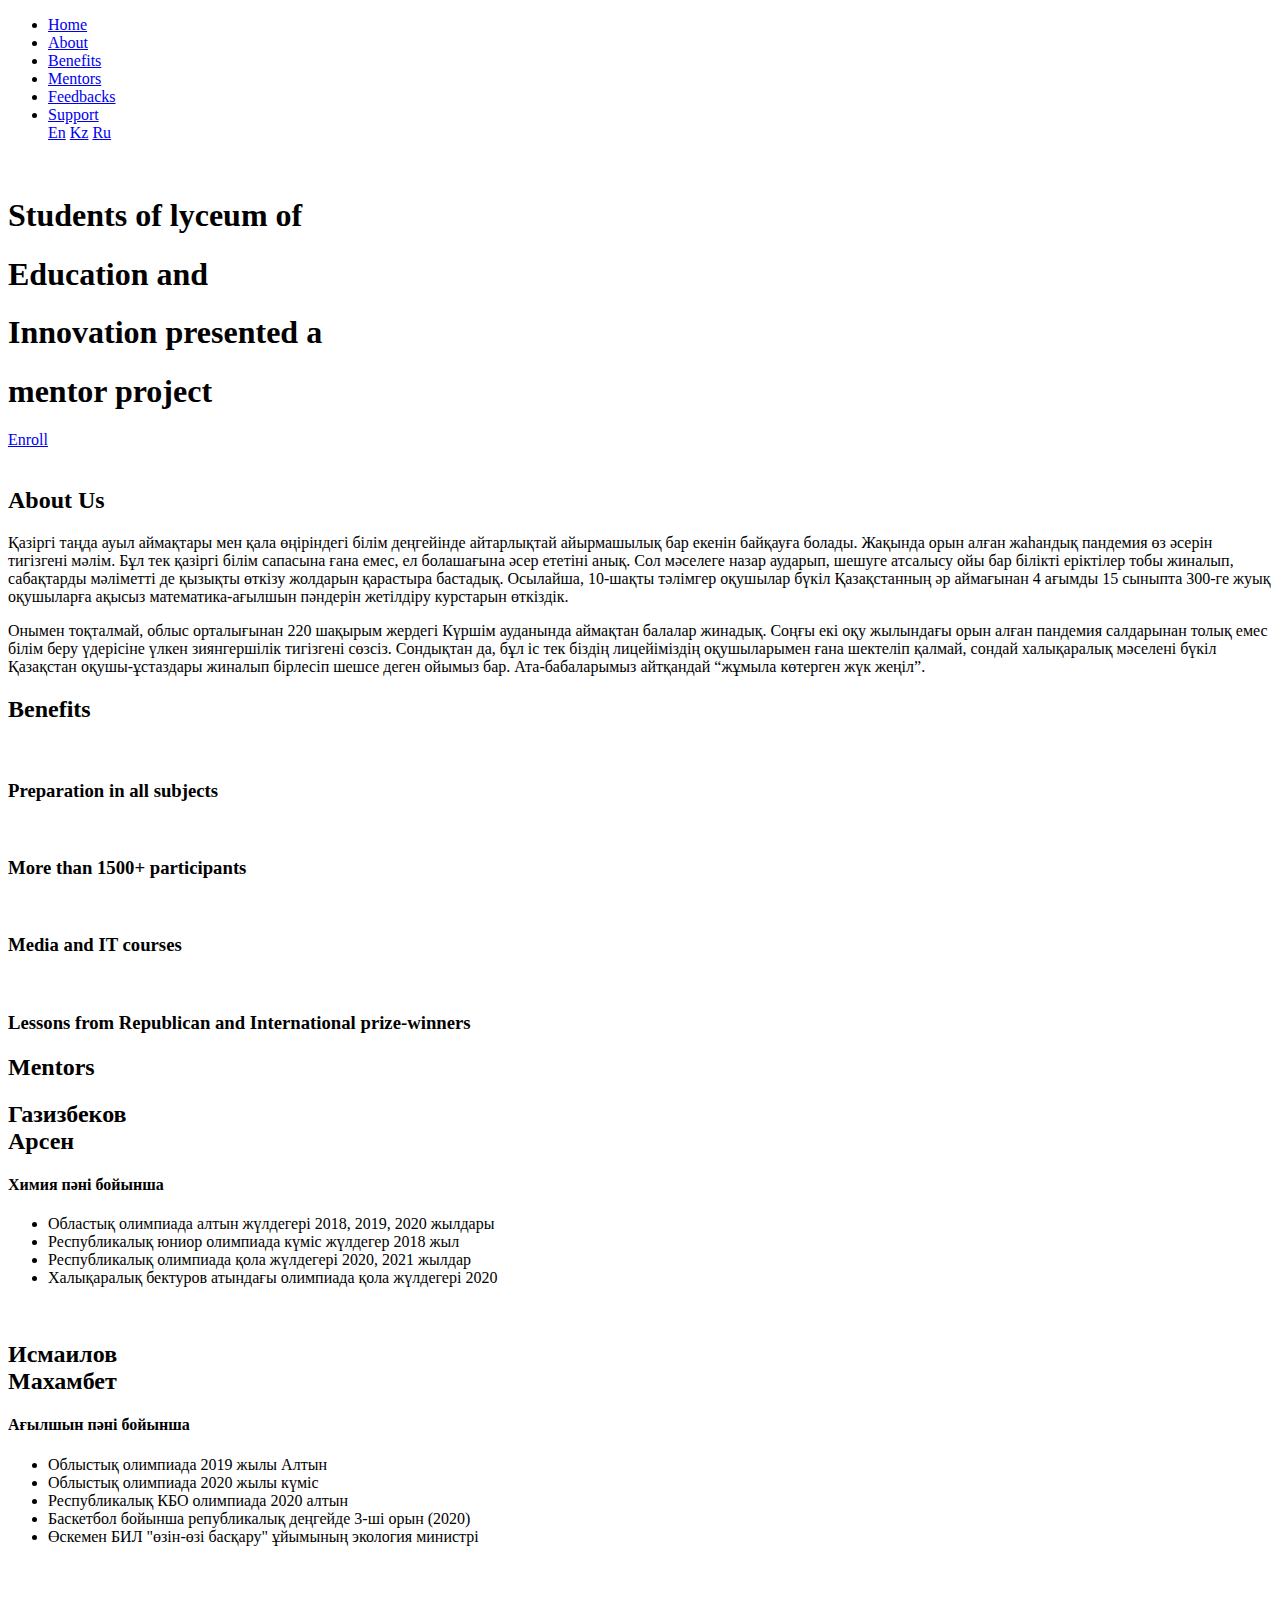
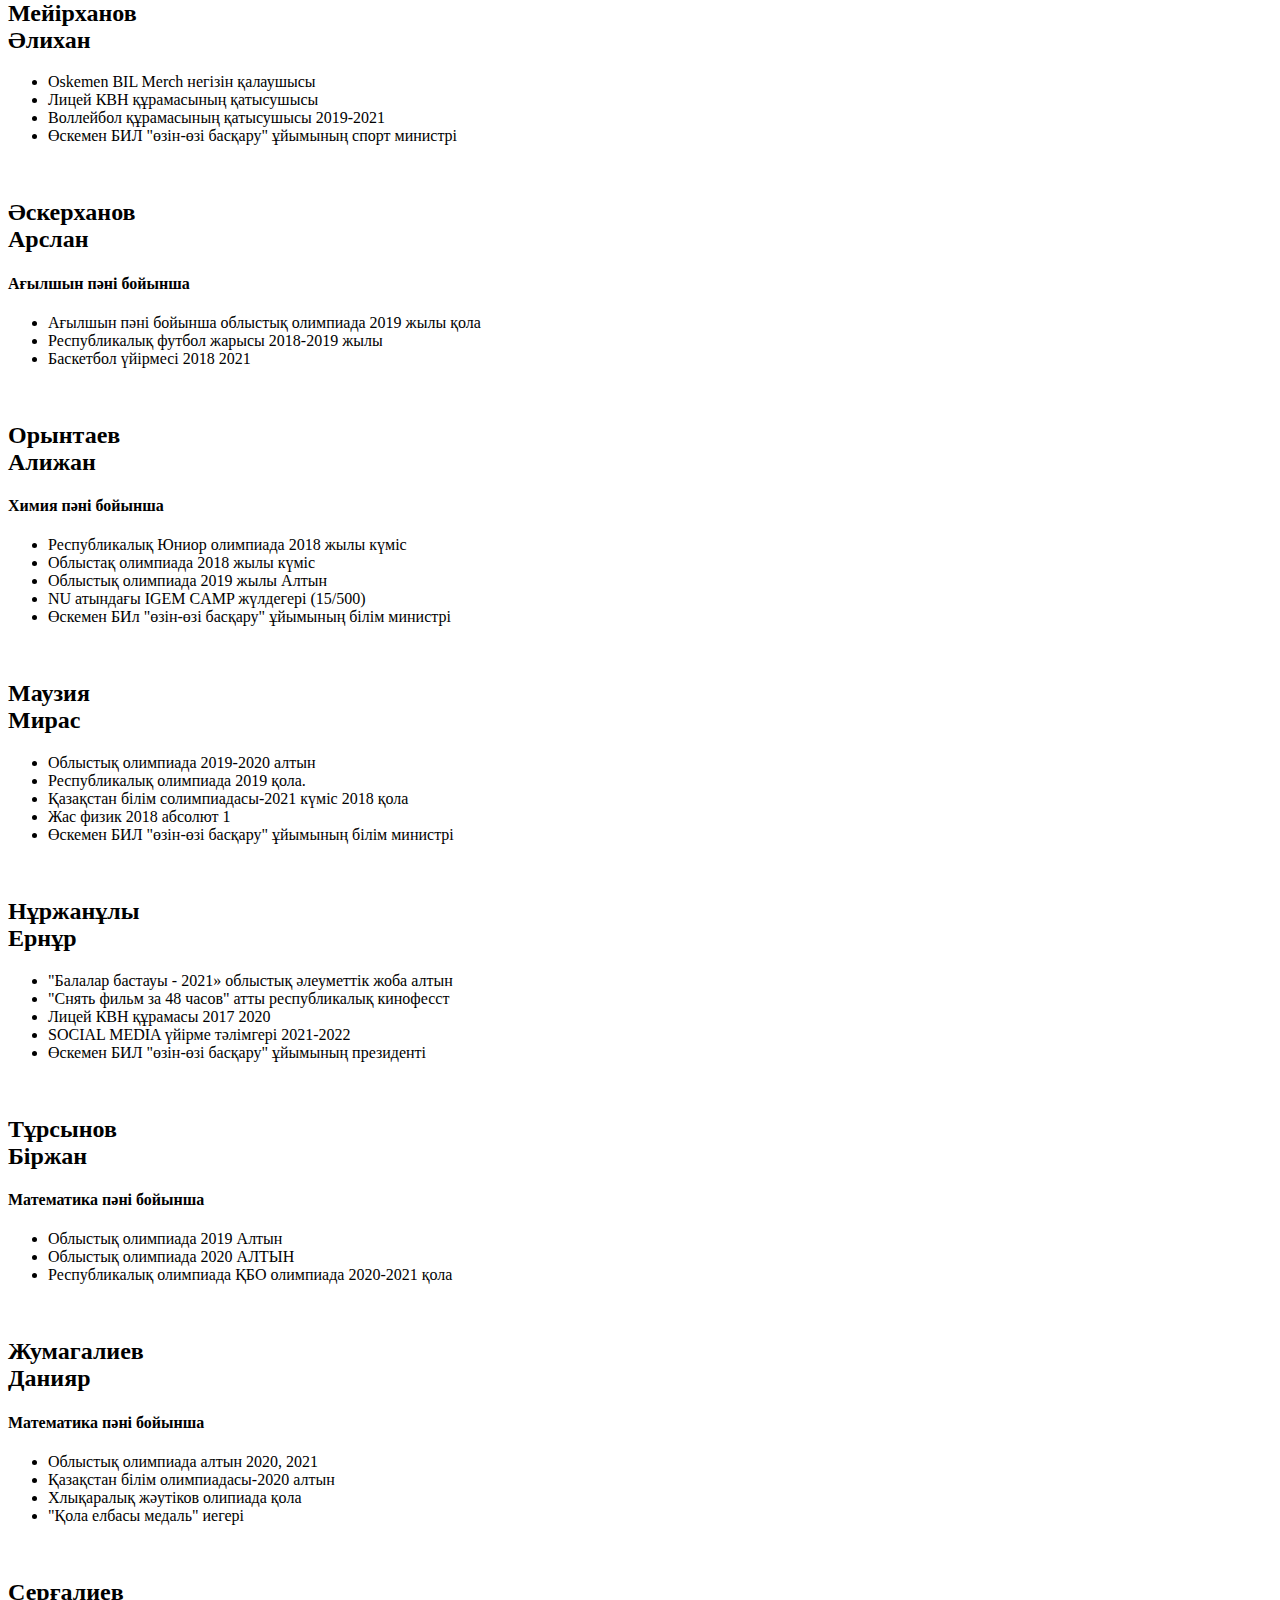
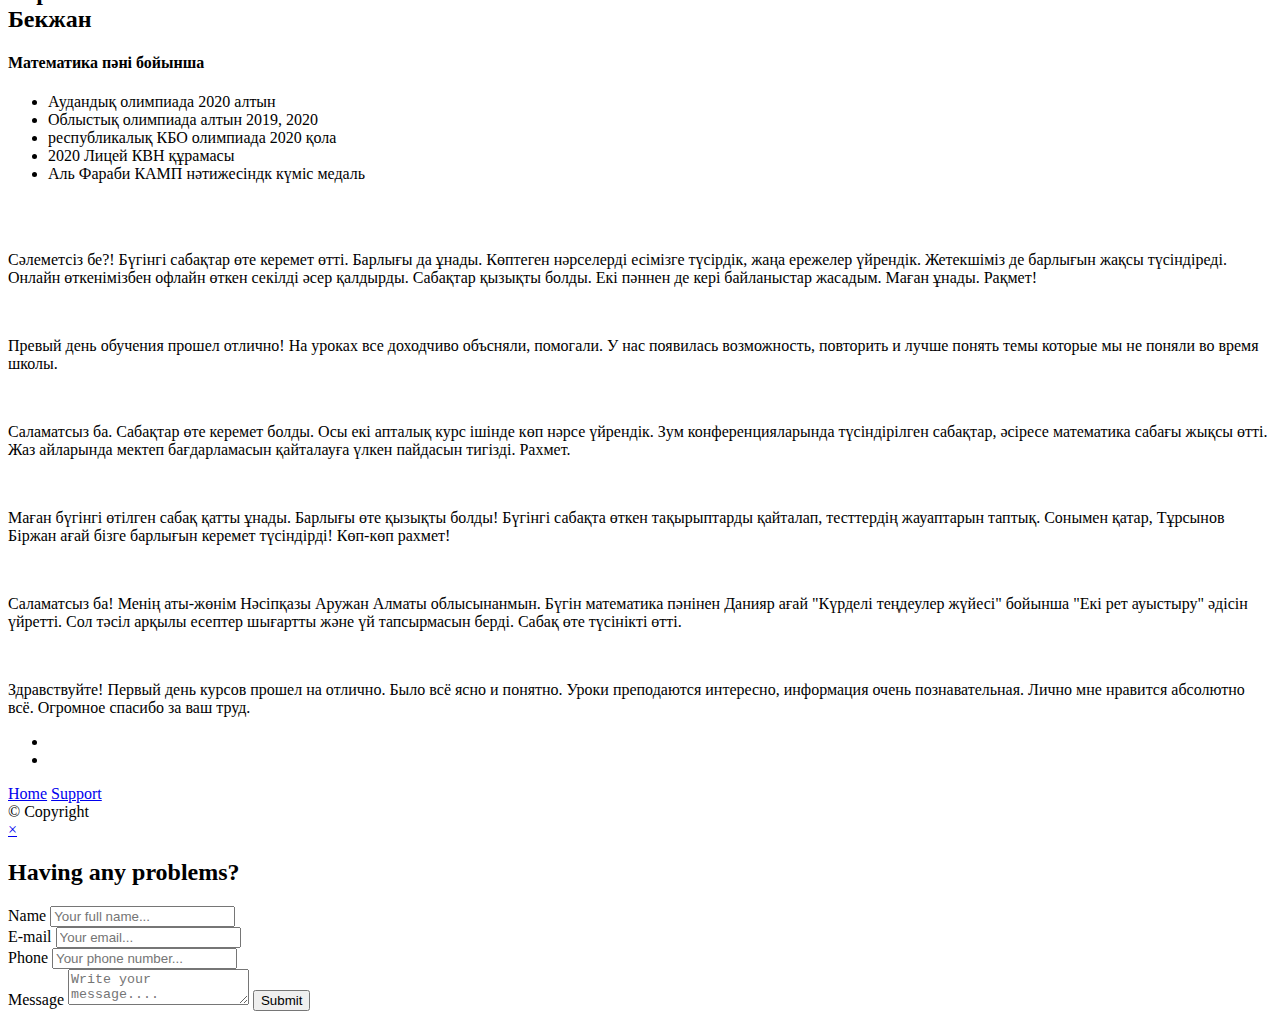
==== index.html @ 24227c0f "Add files via upload" ====
<!DOCTYPE html>
<html lang="en">

<head>
	<meta charset="UTF-8">
	<meta http-equiv="X-UA-Compatible" content="IE=edge">
	<meta name="viewport" content="width=device-width, initial-scale=1.0, maximum-scale=1.0, user-scalable=0">
	<title>Talimger</title>
	<link rel="shortcut icon" href="img/bil-logo 2 (1).png" type="image/x-icon">
	<link rel="stylesheet" type="text/css" href="slick/slick.css/">
	<link rel="stylesheet" type="text/css" href="slick/slick-theme.css/">
	<link rel="preconnect" href="https://fonts.googleapis.com">
	<link rel="preconnect" href="https://fonts.gstatic.com" crossorigin>
	<link href="https://fonts.googleapis.com/css2?family=Poppins:ital,wght@0,300;0,400;0,500;0,600;0,700;1,200&display=swap"
		rel="stylesheet">
	<link rel="stylesheet" href="https://cdn.jsdelivr.net/npm/@fortawesome/fontawesome-free@5.15.4/css/fontawesome.min.css">
	<link rel="stylesheet" href="css/style.css">
</head>
<body>
	<div id="page-preloader" class="preloader">
		<div class="loader"></div>
	</div>
	<div class="content-container">
		<div class="sidebar">
			<ul>
				<li class="list">
					<a href="index.html">
						<span class="icon">
							<ion-icon name="home-outline"></ion-icon>
						</span>
						<span class="title">Home</span>
					</a>
				</li>
				<li class="list">
					<a href="#about">
						<span class="icon">
							<ion-icon name="reader-outline"></ion-icon>
						</span>
						<span class="title">About</span>
					</a>
				</li>
				<li class="list">
					<a href="#benefits">
						<span class="icon">
							<ion-icon name="podium-outline"></ion-icon>
						</span>
						<span class="title">Benefits</span>
					</a>
				</li>
				<li class="list">
					<a href="indexTal.html" target="_blank">
						<span class="icon">
							<ion-icon name="people-outline"></ion-icon>
						</span>
						<span class="title">Mentors</span>
					</a>
				</li>
				<li class="list">
					<a href="#feedbacks">
						<span class="icon">
							<ion-icon name="chatbox-ellipses-outline"></ion-icon>
						</span>
						<span class="title">Feedbacks</span>
					</a>
				</li>
				<li class="list">
					<a href="#popup" class="btn" data-path="form-popup">
						<span class="icon">
							<ion-icon name="help-outline"></ion-icon>
						</span>
						<span class="title">Support</span>
					</a>
				</li>
				<div class="list list-btn">
					<a href="indexEn.html" class="lang-btn">En</a>
					<a href="indexKz.html" class="lang-btn">Kz</a>
					<a href="indexRu.html" class="lang-btn">Ru</a>
				</div>
			</ul>
			<div class="icon-one">
				<div class="hamburger hamburger-one"></div>
			</div>
		</div>

		<div class="content">
			<div class="container container-welcome" id="welcome">
				<div class="welcome__content">
					<div class="block1">
						<img src="img/bil-logo.png" alt="" class="nav_img">
					</div>
					<div class="block2 _anim-items _anim-no-hide">
						<h1 class="text1 _anim-show-u1">
							Students of lyceum of
						</h1>
						<h1 class="text1 _anim-show-u2">
							Education and
						</h1>
						<h1 class="text1 _anim-show-u3">
							Innovation presented a
						</h1>
						<h1 class="text1 _anim-show-u4">
							mentor project
						</h1>
						<a href="https://docs.google.com/forms/d/e/1FAIpQLSd6StzkLKll5HleVKyDHy2Eqh2lTZcLMnSnehnLVbeBSmzlvA/viewform"
							target="_blank" class="hero__btn">Enroll</a>
					</div>
					<div class="block3">
						<img src="img/man-is-working.jpg" alt="" class="manadnlaptop">
					</div>
				</div>
			</div>

			<section class="about" id="about">
				<h2 class="talimgers__title">About Us</h2>
				<div class="box">
					<div class="item-t l _anim-items _anim-show-r _anim-no-hide">
						<p class="">
							Қазіргі таңда ауыл аймақтары мен қала өңіріндегі білім деңгейінде айтарлықтай айырмашылық бар екенін
							байқауға
							болады.
							Жақында орын алған жаһандық пандемия өз әсерін тигізгені мәлім. Бұл тек қазіргі білім сапасына ғана
							емес, ел
							болашағына
							әсер ететіні анық.
							Сол мәселеге назар аударып, шешуге атсалысу ойы бар білікті еріктілер тобы жиналып, сабақтарды мәліметті
							де
							қызықты
							өткізу жолдарын қарастыра бастадық. Осылайша, 10-шақты тәлімгер оқушылар бүкіл Қазақстанның әр аймағынан
							4
							ағымды 15
							сыныпта 300-ге жуық оқушыларға ақысыз математика-ағылшын пәндерін жетілдіру курстарын өткіздік.
						</p>
					</div>

					<div class="item-t r _anim-items _anim-show-l _anim-no-hide">
						<p class="">
							Онымен тоқталмай, облыс орталығынан 220 шақырым жердегі Күршім ауданында аймақтан балалар жинадық.
							Соңғы екі оқу жылындағы орын алған пандемия салдарынан толық емес білім беру үдерісіне үлкен
							зиянгершілік
							тигізгені
							сөзсіз. Сондықтан да, бұл іс тек біздің лицейіміздің оқушыларымен ғана шектеліп қалмай, сондай
							халықаралық
							мәселені
							бүкіл Қазақстан оқушы-ұстаздары жиналып бірлесіп шешсе деген ойымыз бар. Ата-бабаларымыз айтқандай
							“жұмыла
							көтерген
							жүк
							жеңіл”.
						</p>
					</div>
				</div>
			</section>

			<section class="benefits" id="benefits">
				<h2 class="ben__title">Benefits</h2>
				<div class="container container-benefits">

					<div class="benefits__items">
						<div class="benefits__item e _anim-items _anim-no-hide">
							<img src="img/bookcolorless.png" alt="" class="item__img _anim-show-rb">
							<h3 class="item__text _anim-show-rb">
								Preparation in all subjects
							</h3>
						</div>
			
						<div class="benefits__item e _anim-items _anim-no-hide">
							<img src="img/mancolorless.png" alt="" class="item__img _anim-show-rb">
							<h3 class="item__text _anim-show-rb">
								More than 1500+ participants
							</h3>
						</div>
			
						<div class="benefits__item _anim-items _anim-no-hide">
							<img src="img/worldwidecolorless.png" alt="" class="item__img _anim-show-rb">
							<h3 class="item__text _anim-show-rb">
								Media and IT courses
							</h3>
						</div>
			
						<div class="benefits__item lch _anim-items _anim-no-hide">
							<img src="img/medalcolorless.png" alt="" class="item__img _anim-show-rb">
							<h3 class="item__text _anim-show-rb">
								Lessons from Republican and International prize-winners
							</h3>
						</div>
					</div>
				</div>
			</section>

			<div class="container container-talimgers" id="talimger">
				<h2 class="talimgers__title">Mentors</h2>
				<div class="talimgers">
					<div class="talimger talimger-left _anim-items _anim-show-l _anim-no-hide">
				
						<div class="talimger__text">
							<h2 class="talimger__title">
								Газизбеков<br>Арсен
							</h2>
							<h4 class="talimger__subtitle">
								<span>Химия</span> пәні бойынша
							</h4>
							<ul class="list">
								<li class="list__item">
				
									<div class="circles">
										<div class="circle"></div>
									</div>
				
									<div class="list__item__text">
										<span>Областық</span> олимпиада <span>алтын</span> жүлдегері 2018, 2019, 2020 жылдары
									</div>
								</li>
								<li class="list__item">
									<div class="circles">
										<div class="circle"></div>
									</div>
									<div class="list__item__text">
										<span>Республикалық</span> юниор олимпиада <span>күміс</span> жүлдегер 2018 жыл
									</div>
								</li>
								<li class="list__item">
									<div class="circles">
										<div class="circle"></div>
									</div>
									<div class="list__item__text">
										<span>Республикалық</span> олимпиада <span>қола</span> жүлдегері 2020, 2021 жылдар
									</div>
								</li>
								<li class="list__item">
									<div class="circles">
										<div class="circle"></div>
									</div>
									<div class="list__item__text">
										<span>Халықаралық</span> бектуров атындағы олимпиада <span>қола</span> жүлдегері 2020
									</div>
								</li>
							</ul>
						</div>
				
						<div class="picture">
							<img src="" alt="" class="img">
						</div>
					</div>
				
					<div class="talimger talimger-right _anim-items _anim-show-r _anim-no-hide">
				
						<div class="talimger__text">
							<div class="talimger__line__left"></div>
							<h2 class="talimger__title">
								Исмаилов<br>Махамбет
							</h2>
							<h4 class="talimger__subtitle">
								<span>Ағылшын</span> пәні бойынша
							</h4>
							<ul class="list">
								<li class="list__item">
				
									<div class="circles">
										<div class="circle"></div>
									</div>
				
									<div class="list__item__text">
										Облыстық олимпиада
										2019 жылы Алтын
									</div>
								</li>
								<li class="list__item">
									<div class="circles">
										<div class="circle"></div>
									</div>
									<div class="list__item__text">
										Облыстық олимпиада
										2020 жылы күміс
									</div>
								</li>
								<li class="list__item">
									<div class="circles">
										<div class="circle"></div>
									</div>
									<div class="list__item__text">
										Республикалық КБО олимпиада 2020 алтын
									</div>
								</li>
								<li class="list__item">
									<div class="circles">
										<div class="circle"></div>
									</div>
									<div class="list__item__text">
										Баскетбол бойынша републикалық деңгейде
										3-ші орын (2020)
									</div>
								</li>
								<li class="list__item">
									<div class="circles">
										<div class="circle"></div>
									</div>
									<div class="list__item__text">
										Өскемен БИЛ "өзін-өзі басқару" ұйымының экология министрі
									</div>
								</li>
							</ul>
						</div>
				
						<div class="picture">
							<img src="" alt="" class="img">
						</div>
					</div>
				
					<div class="talimger talimger-left _anim-items _anim-show-l _anim-no-hide">
				
						<div class="talimger__text">
							<div class="talimger__line__left"></div>
							<h2 class="talimger__title">
								Мейірханов<br>Әлихан
							</h2>
							<ul class="list">
								<li class="list__item">
				
									<div class="circles">
										<div class="circle"></div>
									</div>
				
									<div class="list__item__text">
										Oskemen BIL Merch негізін
										қалаушысы
									</div>
								</li>
								<li class="list__item">
									<div class="circles">
										<div class="circle"></div>
									</div>
									<div class="list__item__text">
										Лицей КВН құрамасының
										қатысушысы
									</div>
								</li>
								<li class="list__item">
									<div class="circles">
										<div class="circle"></div>
									</div>
									<div class="list__item__text">
										Воллейбол
										құрамасының қатысушысы 2019-2021
									</div>
								</li>
								<li class="list__item">
									<div class="circles">
										<div class="circle"></div>
									</div>
									<div class="list__item__text">
										Өскемен БИЛ "өзін-өзі басқару" ұйымының
										спорт министрі
									</div>
								</li>
							</ul>
						</div>
				
						<div class="picture">
							<img src="" alt="" class="img">
						</div>
					</div>
				
					<div class="talimger talimger-right _anim-items _anim-show-r _anim-no-hide">
				
						<div class="talimger__text">
							<div class="talimger__line__left"></div>
							<h2 class="talimger__title">
								Әскерханов<br>Арслан
							</h2>
							<h4 class="talimger__subtitle">
								<span>Ағылшын</span> пәні бойынша
							</h4>
							<ul class="list">
								<li class="list__item">
				
									<div class="circles">
										<div class="circle"></div>
									</div>
				
									<div class="list__item__text">
										Ағылшын пәні бойынша облыстық олимпиада
										2019 жылы қола
									</div>
								</li>
								<li class="list__item">
									<div class="circles">
										<div class="circle"></div>
									</div>
									<div class="list__item__text">
										Республикалық футбол жарысы 2018-2019 жылы
									</div>
								</li>
								<li class="list__item">
									<div class="circles">
										<div class="circle"></div>
									</div>
									<div class="list__item__text">
										Баскетбол үйірмесі 2018
										2021
									</div>
								</li>
							</ul>
						</div>
				
						<div class="picture">
							<img src="" alt="" class="img">
						</div>
					</div>
				
					<div class="talimger talimger-left _anim-items _anim-show-l _anim-no-hide">
				
						<div class="talimger__text">
							<div class="talimger__line__left"></div>
							<h2 class="talimger__title">
								Орынтаев<br>Алижан
							</h2>
							<h4 class="talimger__subtitle">
								<span>Химия</span> пәні бойынша
							</h4>
							<ul class="list">
								<li class="list__item">
				
									<div class="circles">
										<div class="circle"></div>
									</div>
				
									<div class="list__item__text">
										Республикалық Юниор олимпиада 2018 жылы
										күміс
									</div>
								</li>
								<li class="list__item">
									<div class="circles">
										<div class="circle"></div>
									</div>
									<div class="list__item__text">
										Облыстақ олимпиада
										2018 жылы күміс
									</div>
								</li>
								<li class="list__item">
									<div class="circles">
										<div class="circle"></div>
									</div>
									<div class="list__item__text">
										Облыстық олимпиада
										2019 жылы Алтын
									</div>
								</li>
								<li class="list__item">
									<div class="circles">
										<div class="circle"></div>
									</div>
									<div class="list__item__text">
										NU атындағы IGEM CAMP
										жүлдегері (15/500)
									</div>
								</li>
								<li class="list__item">
									<div class="circles">
										<div class="circle"></div>
									</div>
									<div class="list__item__text">
										Өскемен БИл "өзін-өзі басқару" ұйымының білім
										министрі
									</div>
								</li>
							</ul>
						</div>
				
						<div class="picture">
							<img src="" alt="" class="img">
						</div>
					</div>
				
					<div class="talimger talimger-right _anim-items _anim-show-r _anim-no-hide">
				
						<div class="talimger__text">
							<div class="talimger__line__left"></div>
							<h2 class="talimger__title">
								Маузия<br>Мирас
							</h2>
							<ul class="list">
								<li class="list__item">
				
									<div class="circles">
										<div class="circle"></div>
									</div>
				
									<div class="list__item__text">
										Облыстық олимпиада 2019-2020 алтын
									</div>
								</li>
								<li class="list__item">
									<div class="circles">
										<div class="circle"></div>
									</div>
									<div class="list__item__text">
										Республикалық олимпиада 2019 қола.
									</div>
								</li>
								<li class="list__item">
									<div class="circles">
										<div class="circle"></div>
									</div>
									<div class="list__item__text">
										Қазақстан білім солимпиадасы-2021 күмic
										2018 қола
									</div>
								</li>
								<li class="list__item">
									<div class="circles">
										<div class="circle"></div>
									</div>
									<div class="list__item__text">
										Жас физик 2018 абсолют 1
									</div>
								</li>
								<li class="list__item">
									<div class="circles">
										<div class="circle"></div>
									</div>
									<div class="list__item__text">
										Өскемен БИЛ "өзін-өзі басқару" ұйымының білім
										министрі
									</div>
								</li>
							</ul>
						</div>
				
						<div class="picture">
							<img src="" alt="" class="img">
						</div>
					</div>

					<div class="talimger talimger-left _anim-items _anim-show-l _anim-no-hide">
					
						<div class="talimger__text">
							<div class="talimger__line__left"></div>
							<h2 class="talimger__title">
								Нұржанұлы<br>Ернұр
							</h2>
							<ul class="list">
								<li class="list__item">
					
									<div class="circles">
										<div class="circle"></div>
									</div>
					
									<div class="list__item__text">
										"Балалар бастауы - 2021» облыстық әлеуметтік
										жоба алтын
									</div>
								</li>
								<li class="list__item">
									<div class="circles">
										<div class="circle"></div>
									</div>
									<div class="list__item__text">
										"Снять фильм за 48 часов" атты республикалық
										кинофесст
									</div>
								</li>
								<li class="list__item">
									<div class="circles">
										<div class="circle"></div>
									</div>
									<div class="list__item__text">
										Лицей КВН құрамасы 2017
										2020
									</div>
								</li>
								<li class="list__item">
									<div class="circles">
										<div class="circle"></div>
									</div>
									<div class="list__item__text">
										SOCIAL MEDIA үйірме тәлімгері 2021-2022
									</div>
								</li>
								<li class="list__item">
									<div class="circles">
										<div class="circle"></div>
									</div>
									<div class="list__item__text">
										Өскемен БИЛ "өзін-өзі басқару" ұйымының
										президенті
									</div>
								</li>
							</ul>
						</div>
					
						<div class="picture">
							<img src="" alt="" class="img">
						</div>
					</div>

					<div class="talimger talimger-right _anim-items _anim-show-r _anim-no-hide">
					
						<div class="talimger__text">
							<div class="talimger__line__left"></div>
							<h2 class="talimger__title">
								Тұрсынов<br>Біржан
							</h2>
							<h4 class="talimger__subtitle">
								<span>Математика</span> пәні бойынша
							</h4>
							<ul class="list">
								<li class="list__item">
					
									<div class="circles">
										<div class="circle"></div>
									</div>
					
									<div class="list__item__text">
										Облыстық олимпиада
										2019 Алтын
									</div>
								</li>
								<li class="list__item">
									<div class="circles">
										<div class="circle"></div>
									</div>
									<div class="list__item__text">
										Облыстық олимпиада
										2020 АЛТЫН
									</div>
								</li>
								<li class="list__item">
									<div class="circles">
										<div class="circle"></div>
									</div>
									<div class="list__item__text">
										Республикалық олимпиада ҚБО олимпиада 2020-2021
										қола
									</div>
								</li>
							</ul>
						</div>
					
						<div class="picture">
							<img src="" alt="" class="img">
						</div>
					</div>

					<div class="talimger talimger-left _anim-items _anim-show-l _anim-no-hide">
					
						<div class="talimger__text">
							<div class="talimger__line__left"></div>
							<h2 class="talimger__title">
								Жумагалиев<br>Данияр
							</h2>
							<h4 class="talimger__subtitle">
								<span>Математика</span> пәні бойынша
							</h4>
							<ul class="list">
								<li class="list__item">
					
									<div class="circles">
										<div class="circle"></div>
									</div>
					
									<div class="list__item__text">
										Облыстық олимпиада
										алтын 2020, 2021
									</div>
								</li>
								<li class="list__item">
									<div class="circles">
										<div class="circle"></div>
									</div>
									<div class="list__item__text">
										Қазақстан білім олимпиадасы-2020 алтын
									</div>
								</li>
								<li class="list__item">
									<div class="circles">
										<div class="circle"></div>
									</div>
									<div class="list__item__text">
										Хлықаралық жәутіков
										олипиада қола
									</div>
								</li>
								<li class="list__item">
									<div class="circles">
										<div class="circle"></div>
									</div>
									<div class="list__item__text">
										"Қола елбасы медаль"
										иегері
									</div>
								</li>
							</ul>
						</div>
					
						<div class="picture">
							<img src="" alt="" class="img">
						</div>
					</div>

					<div class="talimger talimger-right _anim-items _anim-show-r _anim-no-hide">
					
						<div class="talimger__text">
							<div class="talimger__line__left"></div>
							<h2 class="talimger__title">
								Серғалиев<br>Бекжан
							</h2>
							<h4 class="talimger__subtitle">
								<span>Математика</span> пәні бойынша
							</h4>
							<ul class="list">
								<li class="list__item">
					
									<div class="circles">
										<div class="circle"></div>
									</div>
					
									<div class="list__item__text">
										Аудандық олимпиада 2020
										алтын
									</div>
								</li>
								<li class="list__item">
									<div class="circles">
										<div class="circle"></div>
									</div>
									<div class="list__item__text">
										Облыстық олимпиада
										алтын 2019, 2020
									</div>
								</li>
								<li class="list__item">
									<div class="circles">
										<div class="circle"></div>
									</div>
									<div class="list__item__text">
										республикалық КБО олимпиада 2020 қола
									</div>
								</li>
								<li class="list__item">
									<div class="circles">
										<div class="circle"></div>
									</div>
									<div class="list__item__text">
										2020 Лицей КВН құрамасы
									</div>
								</li>
								<li class="list__item">
									<div class="circles">
										<div class="circle"></div>
									</div>
									<div class="list__item__text">
										Аль Фараби КАМП нәтижесіндк күміс медаль
									</div>
								</li>
							</ul>
						</div>
					
						<div class="picture">
							<img src="" alt="" class="img">
						</div>
					</div>
				</div>
			</div>

			<div class="slider single-item" id="feedbacks">
				<div>
					<div class="quote">
						<img src="img/quote 1.svg" alt="" class="quote__img">
					</div>
					<p class="item__text-f">
						Сәлеметсіз бе?! Бүгінгі сабақтар өте керемет өтті. Барлығы да ұнады. Көптеген нәрселерді
						есімізге
						түсірдік, жаңа
						ережелер үйрендік. Жетекшіміз де барлығын жақсы түсіндіреді. Онлайн өткенімізбен офлайн өткен
						секілді
						әсер қалдырды.
						Сабақтар қызықты болды. Екі пәннен де кері байланыстар жасадым. Маған ұнады. Рақмет!
					</p>
				</div>
				<div>
					<div class="quote">
						<img src="img/quote 1.svg" alt="" class="quote__img">
					</div>
					<p class="item__text-f">
						Превый день обучения прошел отлично! На уроках все доходчиво объсняли, помогали.
						У нас появилась возможность, повторить и лучше понять
						темы которые мы не поняли во время школы.
					</p>
				</div>
				<div>
					<div class="quote">
						<img src="img/quote 1.svg" alt="" class="quote__img">
					</div>
					<p class="item__text-f">
						Саламатсыз ба. Сабақтар өте керемет болды. Осы екі апталық курс ішінде көп нәрсе үйрендік. Зум конференцияларында
						түсіндірілген сабақтар, әсіресе математика сабағы жықсы өтті. Жаз айларында мектеп бағдарламасын қайталауға үлкен
						пайдасын тигізді. Рахмет.
					</p>
				</div>
				<div>
					<div class="quote">
						<img src="img/quote 1.svg" alt="" class="quote__img">
					</div>
					<p class="item__text-f">
						Маған бүгінгі өтілген сабақ қатты ұнады. Барлығы өте қызықты болды! Бүгінгі сабақта өткен тақырыптарды
						қайталап, тесттердің жауаптарын таптық. Сонымен қатар, Тұрсынов Біржан ағай бізге барлығын керемет
						түсіндірді! Көп-көп рахмет!
					</p>
				</div>
				<div>
					<div class="quote">
						<img src="img/quote 1.svg" alt="" class="quote__img">
					</div>
					<p class="item__text-f">
						Саламатсыз ба! Менің аты-жөнім Нәсіпқазы Аружан Алматы облысынанмын. Бүгін математика пәнінен Данияр ағай "Күрделі
						теңдеулер жүйесі" бойынша "Екі рет ауыстыру" әдісін үйретті. Сол тәсіл арқылы есептер шығартты және үй тапсырмасын
						берді. Сабақ өте түсінікті өтті.
					</p>
				</div>
				<div>
					<div class="quote">
						<img src="img/quote 1.svg" alt="" class="quote__img">
					</div>
					<p class="item__text-f">
						Здравствуйте! Первый день курсов прошел на отлично. Было всё ясно и понятно. Уроки преподаются интересно, информация
						очень познавательная. Лично мне нравится абсолютно всё. Огромное спасибо за ваш труд.
					</p>
				</div>
			</div>

			<footer class="footer">
				<div class="socials">
					<ul>
						<li><a href="https://www.instagram.com/bil.talimger/?hl=ru" target="_blank"><img class="inst"
									src="img/free-icon-instagram-1384063.png" alt=""></a></li>
						<li><a href="#"><img class="telega" src="img/telegram.png" alt=""></a></li>
					</ul>
				</div>
				<div class="support">
					<a class="link1" href="index.html">Home</a>
					<a class="link2 btn" href="#popup" data-path="form-popup">Support</a>
				</div>
				<div class="footer__text">
					&copy; Copyright
				</div>
			</footer>

			<div class="modals">
				<div class="modal-overlay">
					<div class="modal" data-target="form-popup">
						<a href="#sidebar" class="close">&times;</a>
						<div class="container__form" id="support">
							<div class="support__wrapper">
								<h2 class="support__text">
									Having any problems?
								</h2>
								<form class="form" action="#">
									<div class="block">
										<div class="form__item">
											<label class="label" for="fname">Name</label>
											<input type="text" id="name" name="name" placeholder="Your full name...">
										</div>
			
										<div class="form__item">
											<label class="label" for="email">E-mail</label>
											<input type="text" id="email" name="email" placeholder="Your email...">
										</div>
			
										<div class="form__item">
											<label class="label" for="phone">Phone</label>
											<input type="text" id="phone" name="phone" placeholder="Your phone number...">
										</div>
									</div>
									<div class="block-form-2">
										<div class="form__item4">
											<label class="label" for="subject">Message</label>
											<textarea id="subject" name="subject" placeholder="Write your message...."></textarea>
											<input type="submit" value="Submit">
										</div>
									</div>
								</form>
							</div>
						</div>
					</div>
				</div>
			</div>
		</div>
	</div>
	<script src="https://ajax.googleapis.com/ajax/libs/jquery/2.2.0/jquery.min.js"></script>
	<script src="https://code.jquery.com/jquery-3.3.1.min.js"></script>
	<script type="text/javascript" src="//cdnjs.cloudflare.com/ajax/libs/jquery/3.6.0/jquery.min.js"></script>
	<script type="module" src="https://unpkg.com/ionicons@5.5.2/dist/ionicons/ionicons.esm.js"></script>
	<script nomodule src="https://unpkg.com/ionicons@5.5.2/dist/ionicons/ionicons.js"></script>
	<script type="text/javascript" src="slick/slick.min.js"></script>
	<script src="homejs/main.js"></script>
</body>
</html>
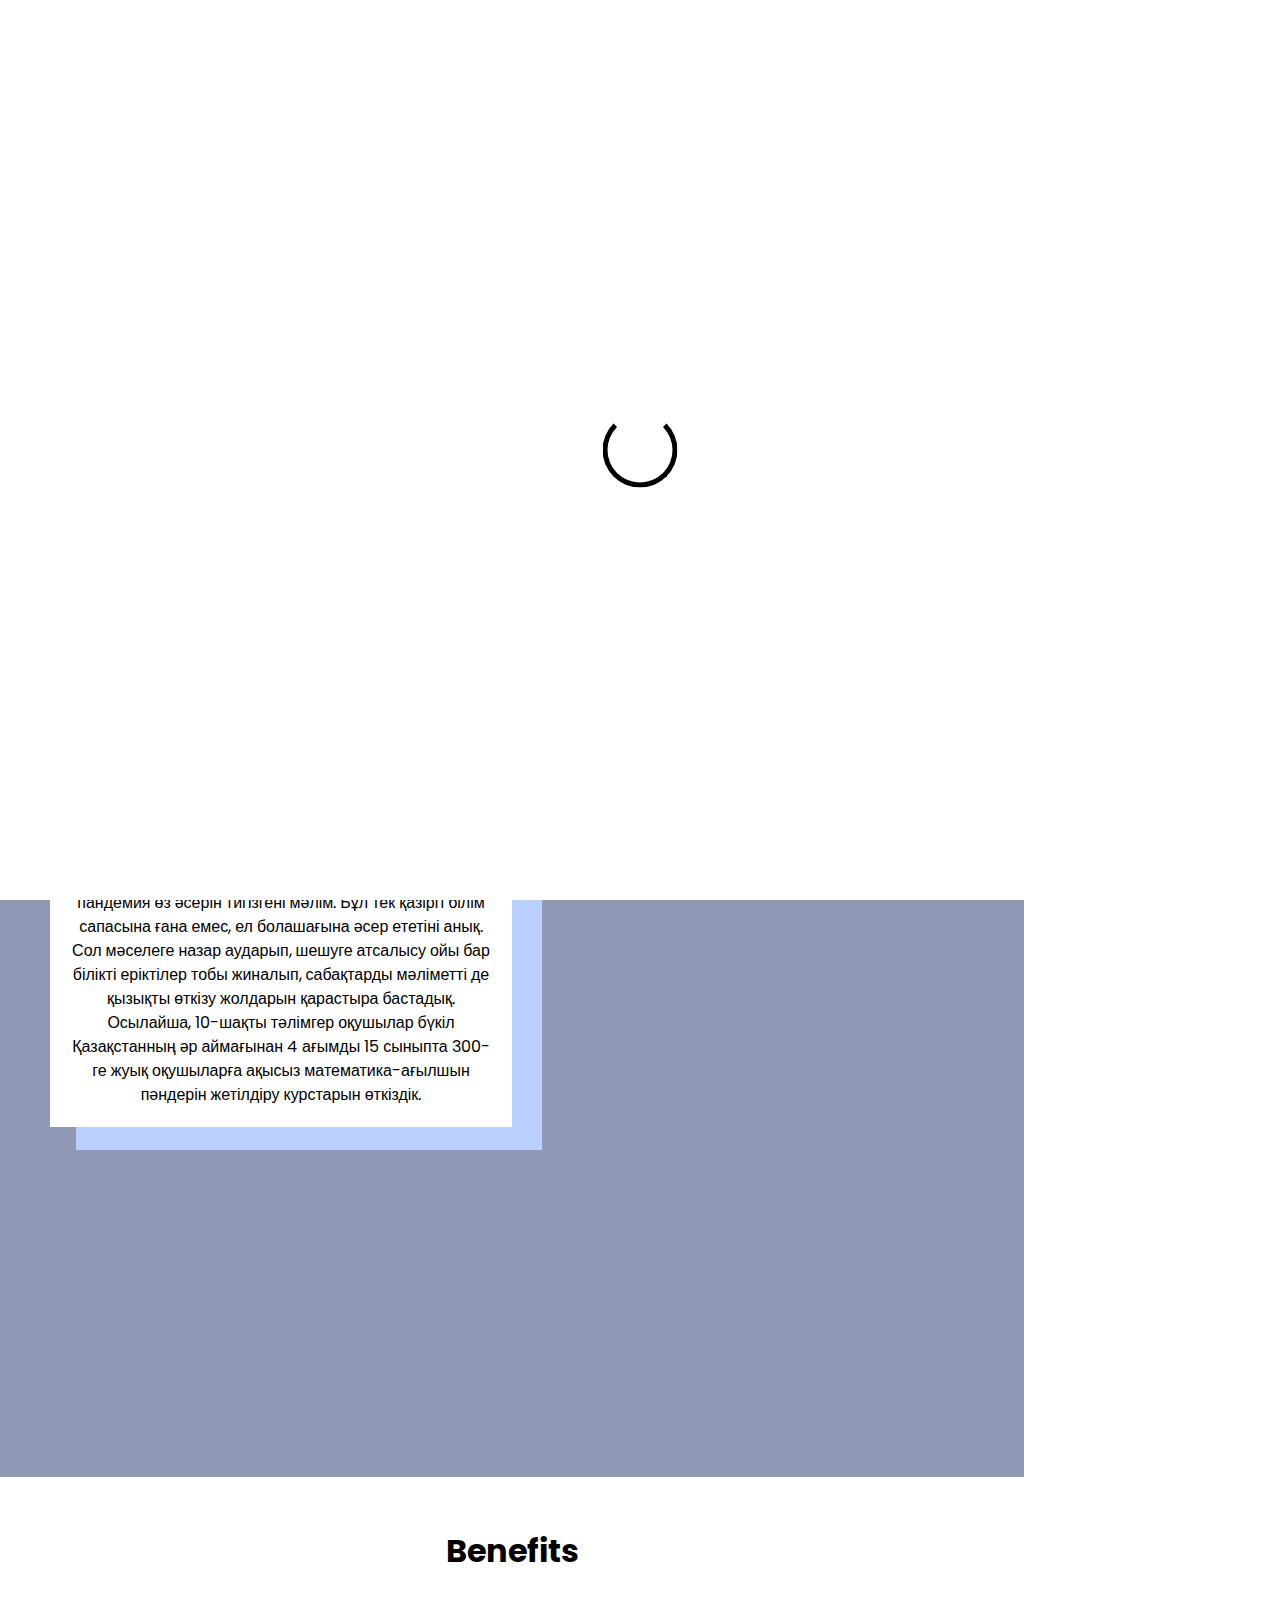
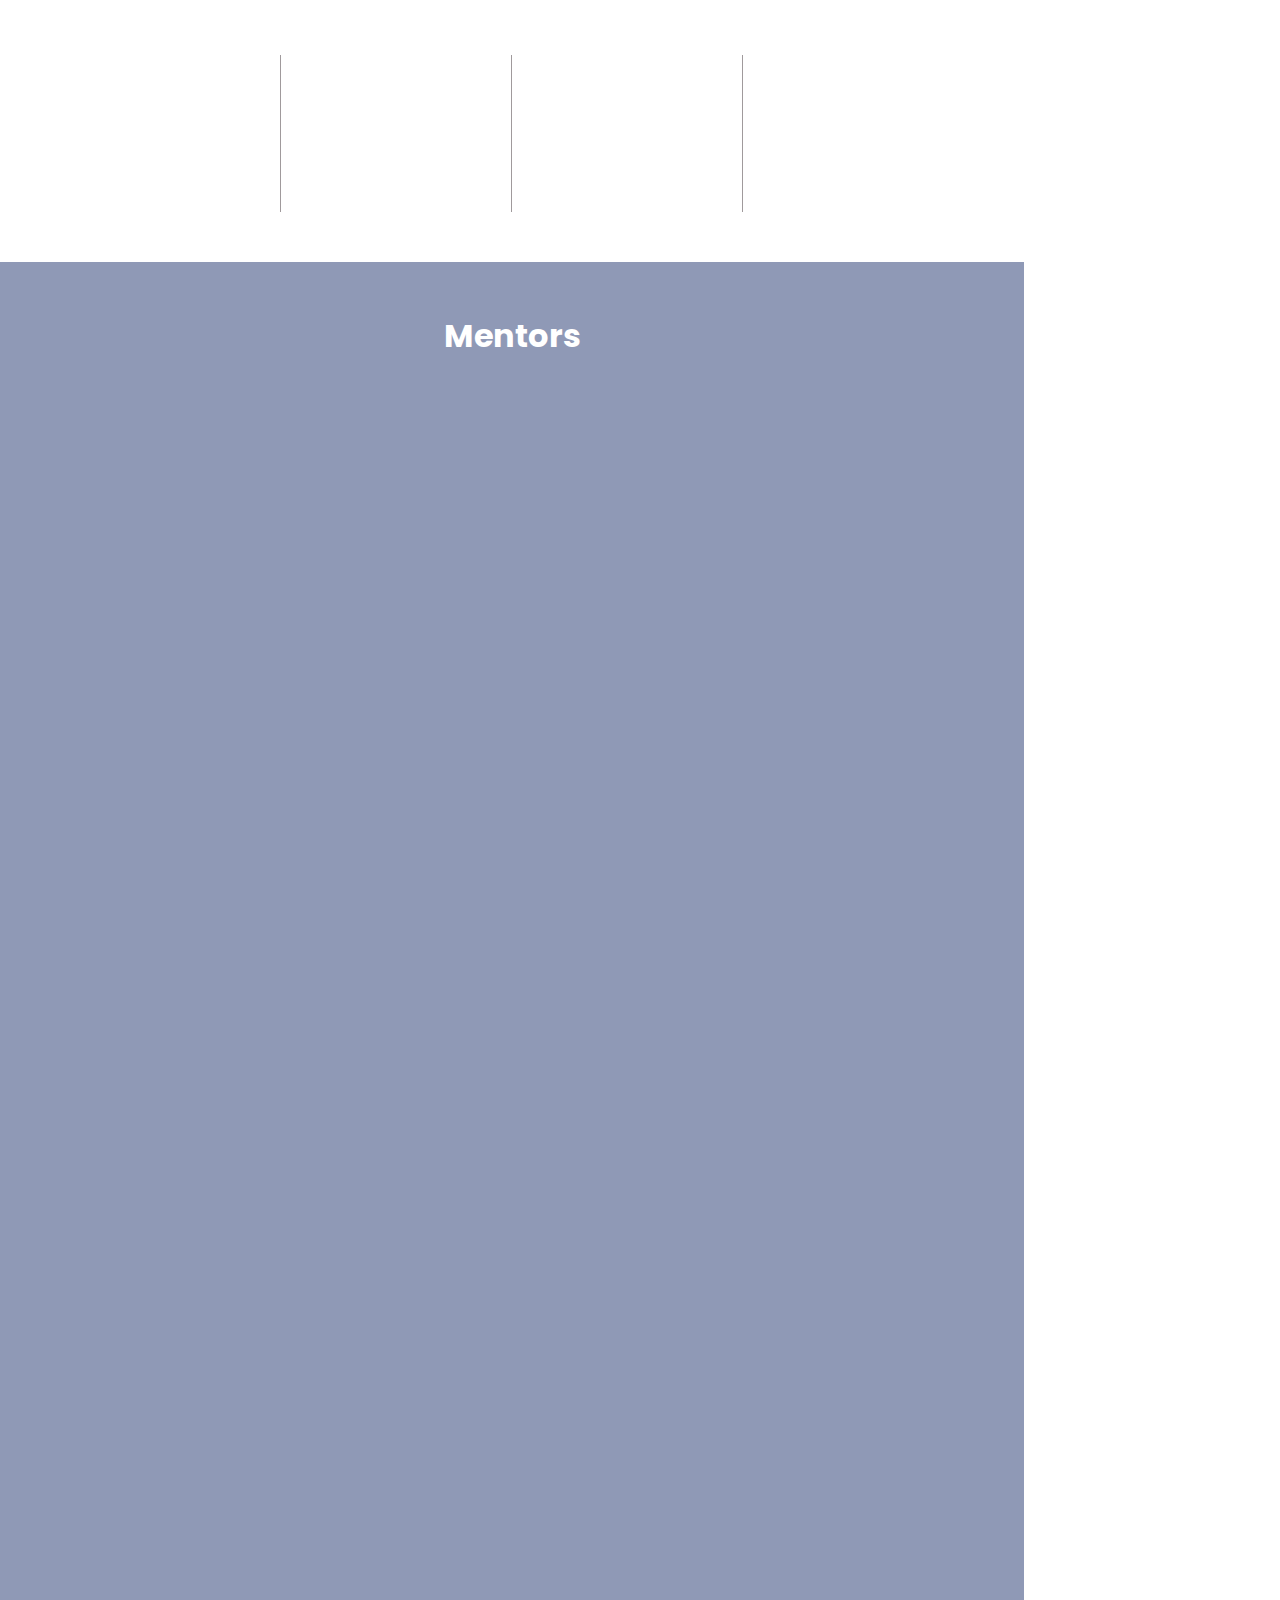
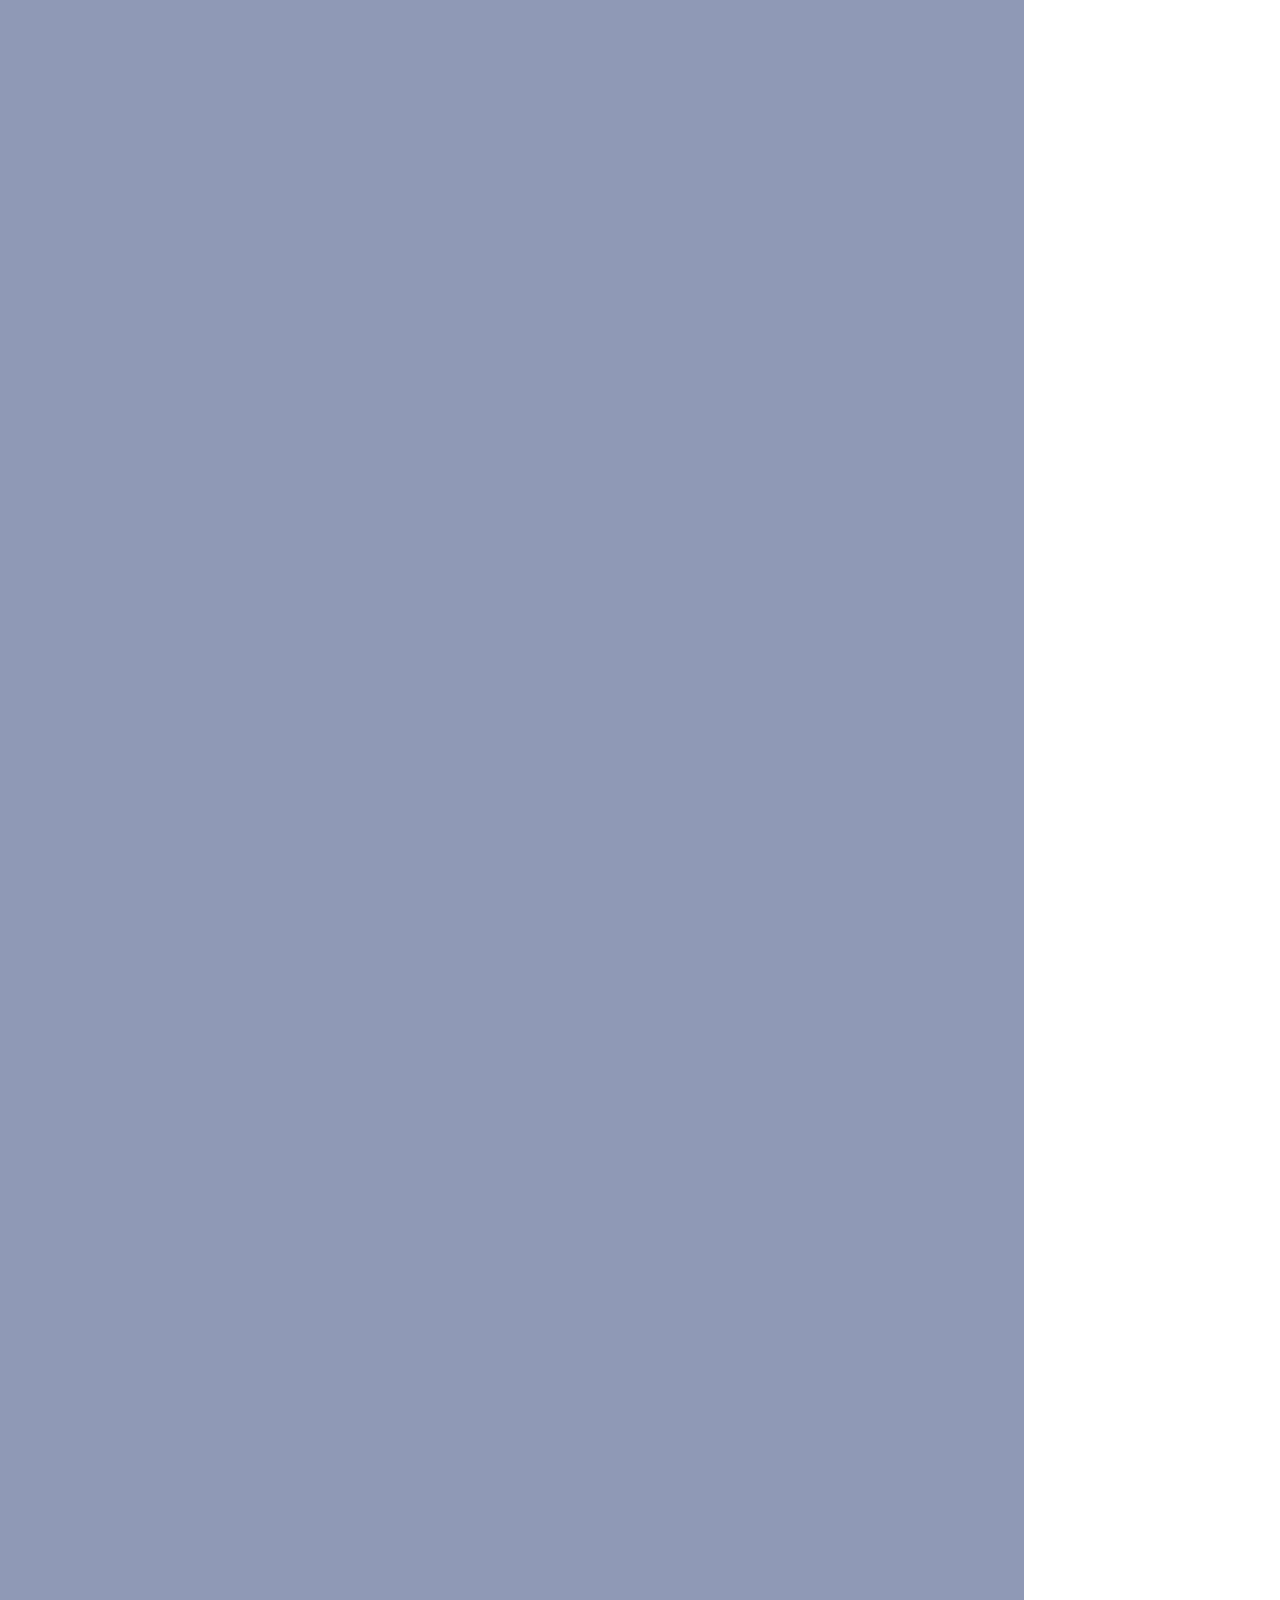
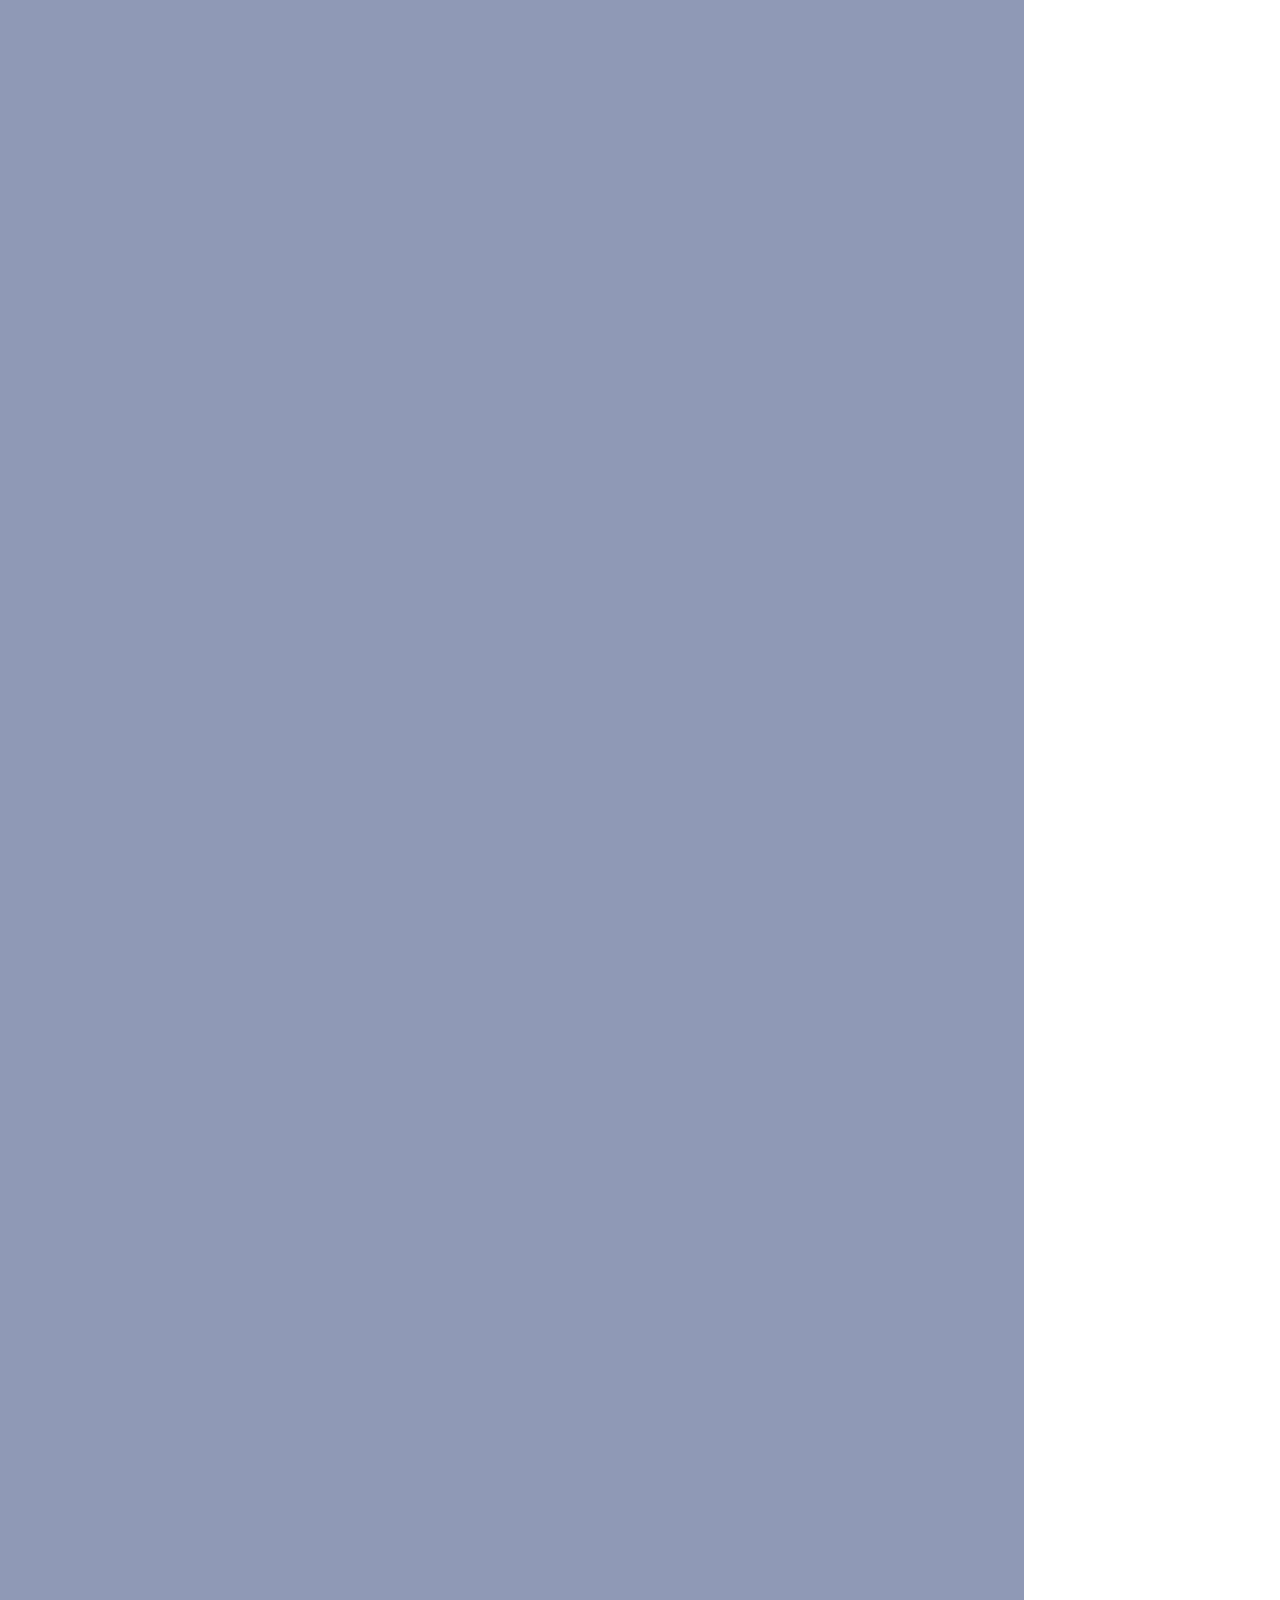
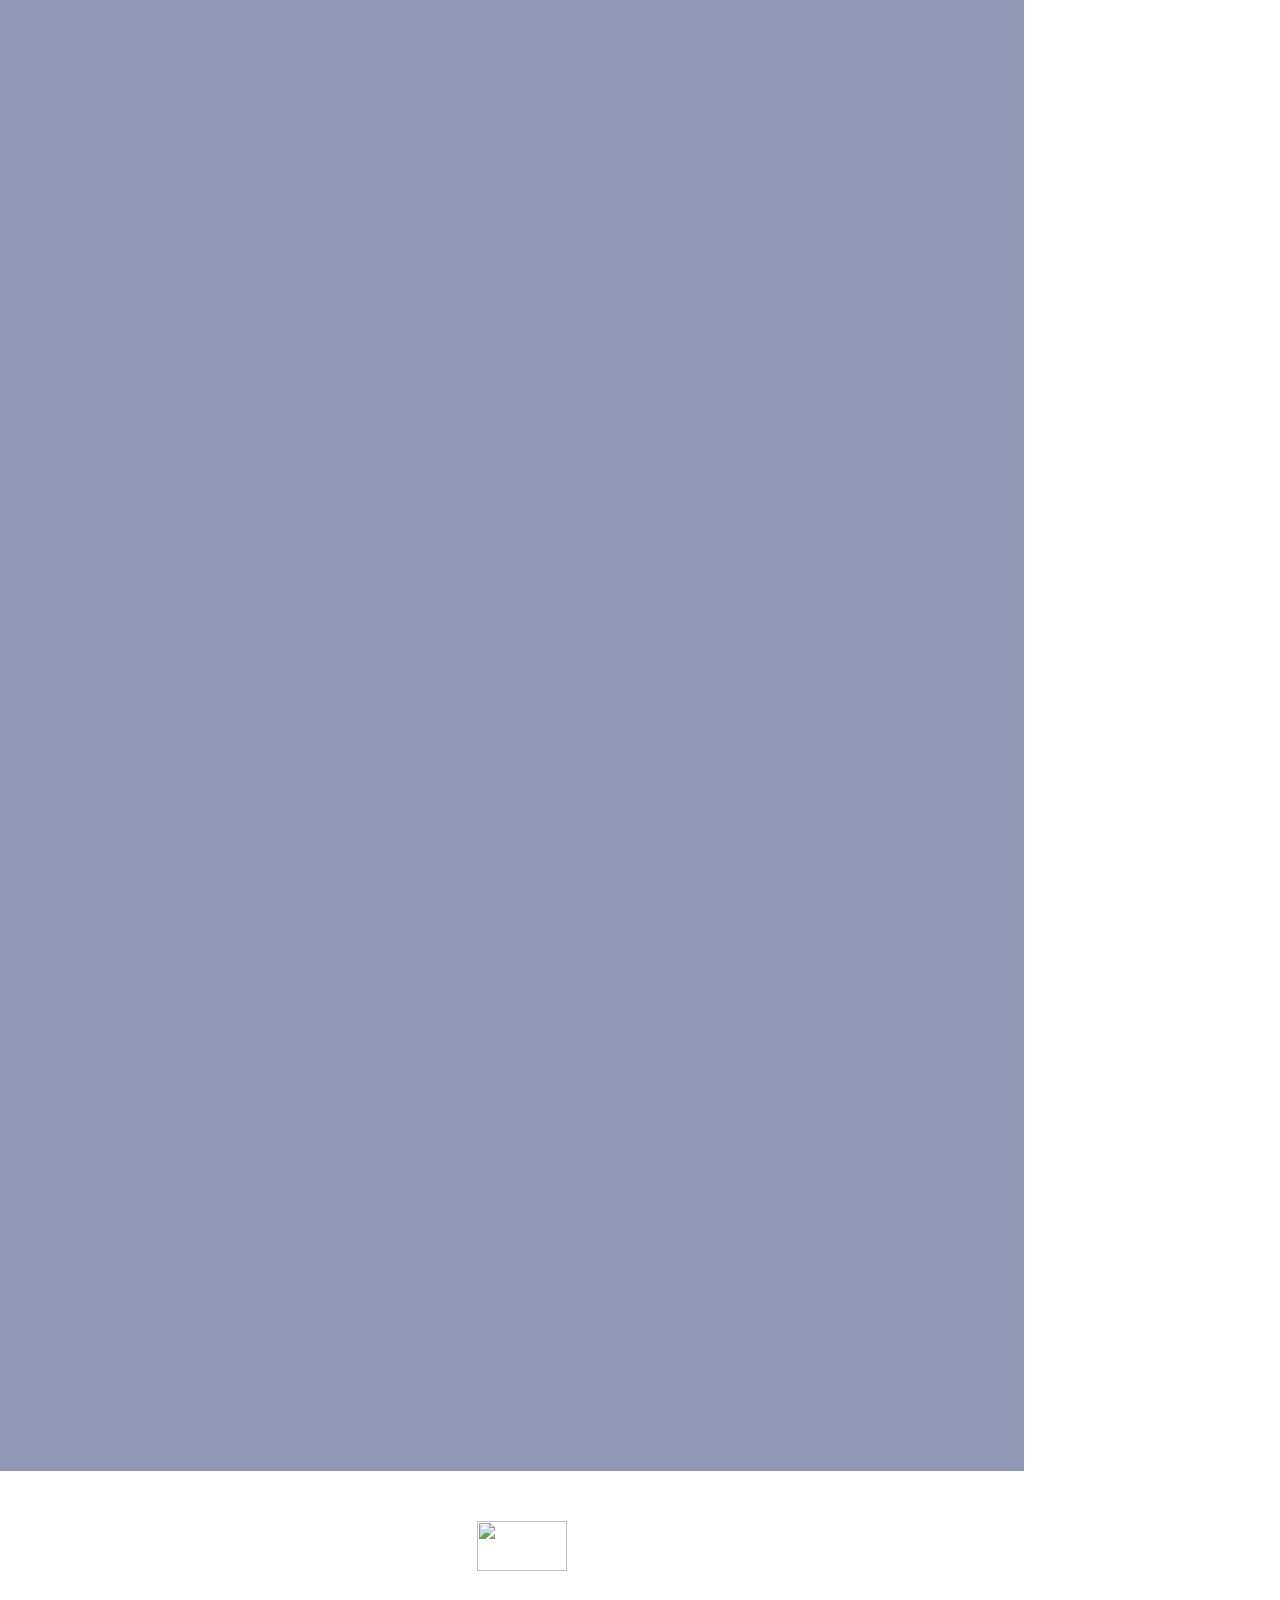
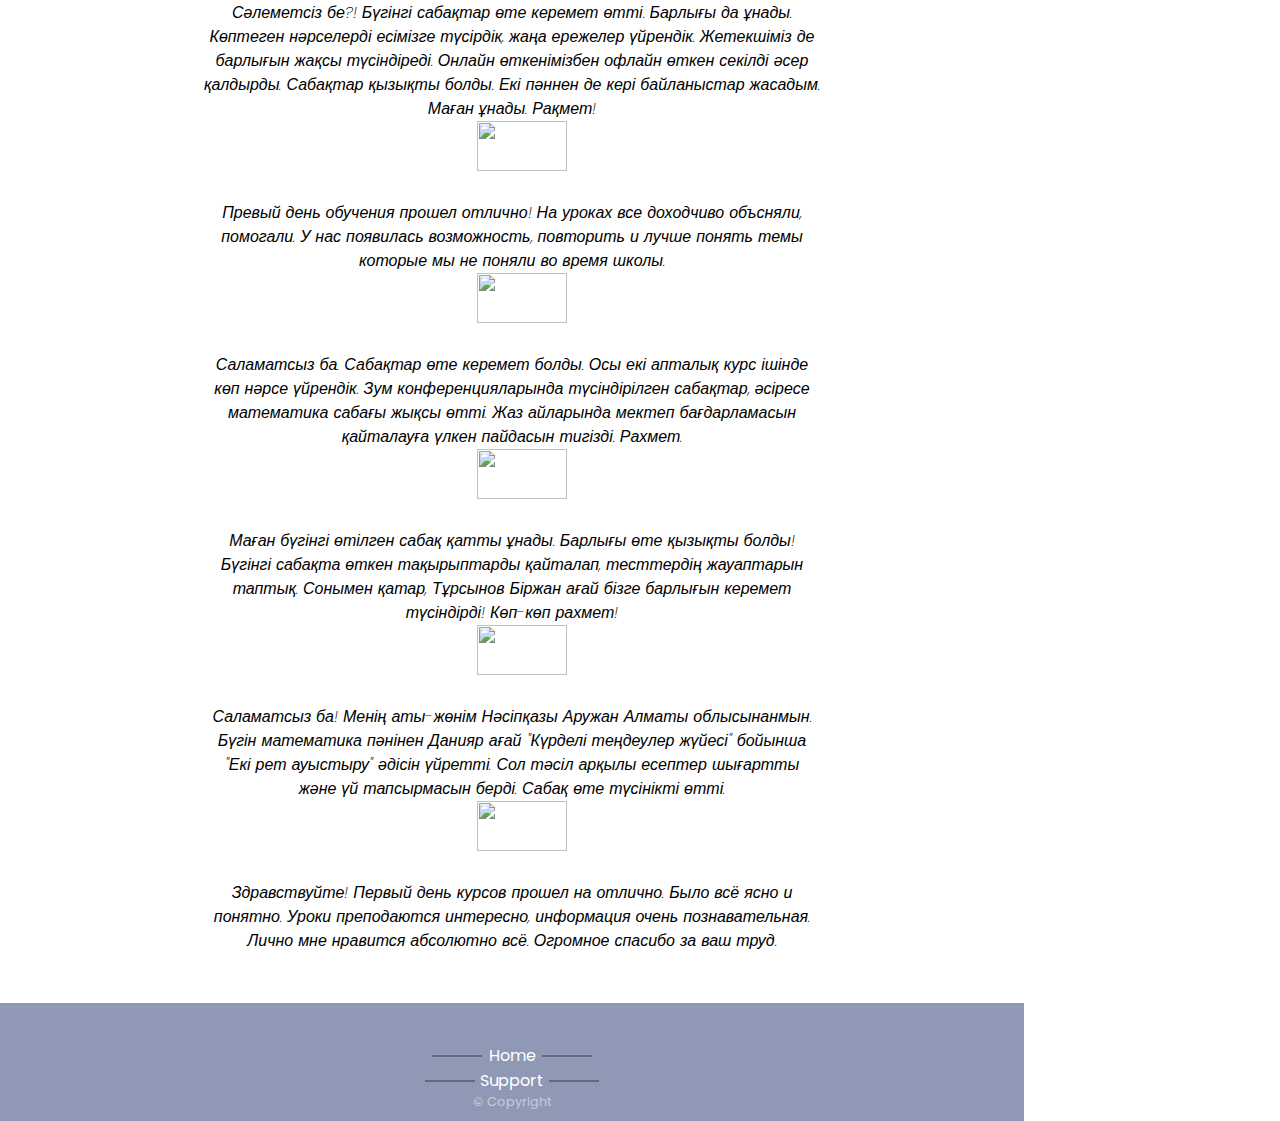
==== commit 201eb517: "Update index.html" ====
--- a/index.html
+++ b/index.html
@@ -14,7 +14,7 @@
 	<link href="https://fonts.googleapis.com/css2?family=Poppins:ital,wght@0,300;0,400;0,500;0,600;0,700;1,200&display=swap"
 		rel="stylesheet">
 	<link rel="stylesheet" href="https://cdn.jsdelivr.net/npm/@fortawesome/fontawesome-free@5.15.4/css/fontawesome.min.css">
-	<link rel="stylesheet" href="css/style.css">
+	<link rel="stylesheet" href="style.css">
 </head>
 <body>
 	<div id="page-preloader" class="preloader">
@@ -894,6 +894,6 @@
 	<script type="module" src="https://unpkg.com/ionicons@5.5.2/dist/ionicons/ionicons.esm.js"></script>
 	<script nomodule src="https://unpkg.com/ionicons@5.5.2/dist/ionicons/ionicons.js"></script>
 	<script type="text/javascript" src="slick/slick.min.js"></script>
-	<script src="homejs/main.js"></script>
+	<script src="main.js"></script>
 </body>
-</html>+</html>
--- a/style.css
+++ b/style.css
@@ -0,0 +1,1166 @@
+html,body,div,span,applet,object,iframe,h1,h2,h3,h4,h5,h6,p,blockquote,pre,a,abbr,acronym,address,big,cite,code,del,dfn,em,img,ins,kbd,q,s,samp,small,strike,strong,sub,sup,tt,var,b,u,i,center,dl,dt,dd,ol,ul,li,fieldset,form,label,legend,table,caption,tbody,tfoot,thead,tr,th,td,article,aside,canvas,details,embed,figure,figcaption, footer, header, hgroup, menu, nav, output, ruby, section, summary, time, mark, audio, video{
+    font-family: 'Poppins', sans-serif;
+	box-sizing: border-box;
+	margin: 0;
+    padding: 0;
+    border: 0;
+    font-size: 100%;
+    vertical-align: baseline;
+}
+body{
+	overflow-x: hidden;
+}
+html{
+  scroll-behavior: smooth;
+}
+body.lock{
+	overflow: hidden;
+}
+.preloader{
+	position: fixed;
+	left: 0;
+	top: 0;
+	z-index: 100;
+	width: 100%;
+	height: 100%;
+	background: #fff;
+	transition: .5s all;
+	opacity: 1;
+	visibility: visible;
+}
+.preloader.done{
+	opacity: 0;
+	visibility: hidden;
+}
+.loader{
+	width: 75px;
+	height: 75px;
+	border: 5px solid black;
+	border-radius: 50%;
+	border-top-color: white;
+	position: absolute;
+	left: 50%;
+	top: 50%;
+	transform: translate(-50%, -50%);
+	animation: 1s spin infinite linear;
+}
+@keyframes spin {
+	from {
+		transform: translate(-50%, -50%) rotate(0deg);
+	}
+
+	to {
+		transform: translate(-50%, -50%) rotate(360deg);
+	}
+}
+/* ==========ANIMATION========= */
+._anim-show-d {
+	transform: translate(0px, -120%);
+	opacity: 0;
+	transition: all 1s ease 0s;
+}
+._anim-show-d._active,
+._active ._anim-show-d {
+	transform: translate(0px, 0px);
+	opacity: 1;
+}
+._anim-show-u {
+	transform: translate(0px, 120%);
+	opacity: 0;
+	transition: all 1s ease 0s;
+}
+._anim-show-u._active,
+._active ._anim-show-u {
+	transform: translate(0px, 0px);
+	opacity: 1;
+}
+._anim-show-u1 {
+	transform: translate(0px, 120%);
+	opacity: 0;
+	transition: all 1s ease 1s;
+}
+._anim-show-u1._active,
+._active ._anim-show-u1 {
+	transform: translate(0px, 0px);
+	opacity: 1;
+}
+._anim-show-u2 {
+	transform: translate(0px, 120%);
+	opacity: 0;
+	transition: all 1s ease 1.1s;
+}
+._anim-show-u2._active,
+._active ._anim-show-u2 {
+	transform: translate(0px, 0px);
+	opacity: 1;
+}
+._anim-show-u3 {
+	transform: translate(0px, 120%);
+	opacity: 0;
+	transition: all 1s ease 1.2s;
+}
+._anim-show-u3._active,
+._active ._anim-show-u3 {
+	transform: translate(0px, 0px);
+	opacity: 1;
+}
+._anim-show-u4 {
+	transform: translate(0px, 120%);
+	opacity: 0;
+	transition: all 1s ease 1.3s;
+}
+._anim-show-u4._active,
+._active ._anim-show-u4 {
+	transform: translate(0px, 0px);
+	opacity: 1;
+}
+._anim-show-r {
+	transform: translate(-120%, 0px);
+	opacity: 0;
+	transition: all .8s ease 0s;
+}
+._anim-show-r._active,
+._active ._anim-show-r {
+	transform: translate(0px, 0px);
+	opacity: 1;
+}
+._anim-show-l {
+	transform: translate(120%, 0px);
+	opacity: 0;
+	transition: all .8s ease 0s;
+}
+._anim-show-l._active,
+._active ._anim-show-l {
+	transform: translate(0px, 0px);
+	opacity: 1;
+}
+._anim-show-rb {
+	transform: translate(-120%, 0px);
+	opacity: 0;
+	transition: all 1s ease 0s;
+}
+._anim-show-rb._active,
+._active ._anim-show-rb {
+	transform: translate(0px, 0px);
+	opacity: 1;
+}
+.content-container {
+	display: flex;
+	min-height: 100vh;
+	width: 100%;
+}
+.content {
+	width: 80%;
+	overflow-x: hidden;
+}
+.container {
+	display: flex;
+}
+/* ============== NAVBAR START ============= */
+.sidebar{
+	width: 20%;
+	min-height: 100vh;
+	position: fixed;
+	right: 0;
+	top: 0;
+	box-sizing: initial;
+	border-left: 5px solid #98DBE3/*#A2BCD0*/;
+	background: #98DBE3/*#A2BCD0*/;
+	transition: width 0.5s;
+	overflow-x: hidden;
+}
+.sidebar ul {
+	position: absolute;
+	top: 0;
+	left: 0;
+	width: 100%;
+	padding-left: 5px;
+	padding-top: 40px;
+}
+.sidebar ul li {
+	position: relative;
+	list-style: none;
+	width: 100%;
+	margin-bottom: 20px;
+	border-top-left-radius: 20px;
+	border-bottom-left-radius: 20px;
+	transition: all .2s;
+}
+.sidebar ul li:hover {
+	background: #fff;
+}
+.sidebar ul li a {
+	position: relative;
+	display: block;
+	width: 100%;
+	display: flex;
+	text-decoration: none;
+	color: #333;
+}
+.sidebar ul li:hover a {
+	color: #333;
+}
+.sidebar ul li a .icon {
+	position: relative;
+	display: block;
+	min-width: 60px;
+	height: 60px;
+	line-height: 70px;
+	text-align: center;
+}
+.sidebar ul li a .icon ion-icon {
+	font-size: 1.5em;
+}
+.sidebar ul li a .title {
+	position: relative;
+	display: block;
+	padding-left: 10px;
+	height: 60px;
+	font-size: 16px;
+	line-height: 60px;
+}
+.sidebar ul li:active {
+	background: #98DBE3;
+}
+.sidebar ul li a:active {
+	color: #fff;
+}
+.list-btn {
+	text-align: center;
+}
+.lang-btn {
+	text-decoration: none;
+	text-transform: uppercase;
+	color: #333;
+	font-size: 16px;
+	margin-right: 10px;
+	vertical-align: middle;
+}
+.lang-btn:active {
+	text-decoration: none;
+	color: #333;
+}
+.lang-btn:hover {
+	text-decoration: none;
+	color: #333;
+}
+.lang-btn:visited{
+	text-decoration: none;
+	color: #333;
+}
+/* ================NAVBAR END =================== */
+.container-welcome {
+	background: #E9FFFC;
+	padding: 50px;
+	padding-top: 0px;
+}
+.welcome__content {
+	display: grid;
+	grid-template-columns: repeat(2, 0fr);
+	grid-template-rows: .5fr 1fr;
+	grid-column-gap: 50px;
+	margin: 0 auto;	
+}
+.block1 {
+	grid-area: 1 / 2 / 2 / 3;
+	margin-left: auto;
+	margin-right: 0;
+}
+.nav_img {
+	width: 80px;
+	height: 80px;
+	margin-top: 50%;
+}
+.block2 {
+	width: 500px;
+	height: 300px;
+	padding: 10px;
+	grid-area: 2 / 1 / 3 / 2;
+}
+.text1 {
+	font-size: 40px;
+}
+.hero__btn {
+	display: inline-block;
+	text-decoration: none;
+	color: #000;
+	margin-top: 40px;
+	border: 1px solid #000;
+	border-radius: 50px;
+	padding: 12px 50px;
+	font-size: 13px;
+	background: transparent;
+	position: relative;
+	cursor: pointer;
+}
+.hero__btn:hover {
+	border: 1px solid #fca311;
+	background: #fca311;
+	transition: .1s;
+}
+.block3 {
+	grid-area: 2 / 2 / 3 / 3;
+}
+.manadnlaptop {
+	width: 400px;
+	height: 400px;
+}
+/* =============ABOUT START============= */
+.about {
+	background: #8F99B6;
+	padding: 50px;
+}
+.about__title{
+	font-size: 32px;
+	text-align: center;
+	margin-bottom: 40px;
+	color: #fff;
+}
+.box{
+	display: flex;
+	flex-direction: column;
+}
+.item-t{
+	display: flex;
+	padding: 20px;
+	width: 50%;
+	margin-top: 20px;
+	text-align: center;
+	background: #fff;
+	line-height: 1.5em;
+	box-shadow: 28px 21px 0 2px #b9d0ff;
+}
+.r{
+	margin-right: 0;
+	margin-left: auto;
+}
+.l{
+	margin-left: 0;
+	margin-right: auto;
+}
+/* ==========BENEFITS START============= */
+.benefits {
+	padding: 50px;
+	background: #fff/*#E9FFFC*/;
+	color: #000;
+}
+.ben__title {
+	position: relative;
+	font-size: 32px;
+	text-align: center;
+	margin-bottom: 80px;
+}
+.benefits__items {
+	display: flex;
+	flex-wrap: wrap;
+}
+.benefits__item {
+	border-right: 1px solid #a09a9c;
+	width: 25%;
+	text-align: center;
+}
+.lch {
+	border: none;
+}
+.item__img {
+	width: 50px;
+	height: 50px;
+}
+.item__text {
+	width: 80%;
+	margin: 0 auto;
+}
+/* ===========TALIMGERS START=========== */
+.container-talimgers{
+	background: #8F99B6/*#C1DEE5*/;
+	padding: 50px 0;
+	flex-direction: column;
+}
+.talimgers__title {
+	font-size: 32px;
+	text-align: center;
+	margin-bottom: 20px;
+	color: #fff;
+}
+.talimgers {
+	color: #000;
+	padding: 20px;
+	padding-right: 50px;
+	width: 100%;
+	margin: 0 auto;
+}
+.talimger {
+	width: 70%;
+	display: flex;
+	margin-top: 50px;
+	box-shadow: 28px 21px 0px 2px #b9d0ff;
+	justify-content: space-between;
+	background-color: #fff;
+	padding: 50px 20px;
+}
+.talimger-right {
+	float: right;
+	clear: left;
+}
+.talimger-left {
+	float: left;
+	clear: right;
+}
+.talimger__text {
+	width: 50%;
+	text-transform: uppercase;
+	text-align: center;
+}
+.talimger__title {
+	font-size: 30px;
+	font-weight: 700;
+	margin-bottom: 80px;
+	margin-top: 10px;
+	line-height: 1.2;
+	color: #e1923b;
+	letter-spacing: 0.1ex;
+}
+.talimger__subtitle {
+	font-size: 20px;
+	font-weight: 400;
+	margin-bottom: 10px;
+	text-transform: none;
+}
+.talimger__subtitle span{
+	color: #e1923b;
+}
+.list {
+	font-size: 15px;
+	list-style: none;
+	text-transform: none;
+}
+.list__item {
+	margin-bottom: 20px;
+	display: flex;
+	justify-content: space-between;
+}
+.circles {
+	position: relative;
+	margin-right: 30px;
+}
+.circle {
+	position: absolute;
+	top: 50%;
+	bottom: 50%;
+	background: #e1923b;
+	width: 8px;
+  	height: 8px;
+  	border-radius: 50%;
+  	display: block;
+}
+.list__item__text {
+	margin: 0 auto;
+}
+.list__item span{
+	color: #e1923b;
+}
+/* ===============POPUP============= */
+.modal-overlay {
+	position: fixed;
+	left: 0;
+	top: 0;
+	right: 0;
+	bottom: 0;
+	z-index: 100;
+	background-color: rgba(0, 0, 0, 0.9);
+	display: flex;
+	align-items: center;
+	justify-content: center;
+	height: 100vh;
+	width: 100%;
+	opacity: 0;
+	visibility: hidden;
+	transition: all 0.8s ease;
+}
+.modal {
+	position: relative;
+	z-index: 100;
+	display: flex;
+	align-items: center;
+	justify-content: center;
+	opacity: 0;
+	visibility: hidden;
+	transition: all 0.8s ease;
+	transform: perspective(600px) translate(0px, -100%) rotateX(45deg);
+}
+.modal-overlay--visible {
+	opacity: 1;
+	visibility: visible;
+	transition: all 0.8s ease;
+}
+.modal--visible {
+	opacity: 1;
+	visibility: visible;
+	transform: perspective(600px) translate(0px,0px) rotateX(0deg);
+}
+.close {
+	position: absolute;
+	top: 10px;
+	right: 10px;
+	color: #aaa;
+	float: right;
+	font-size: 28px;
+	font-weight: bold;
+	text-decoration: none;
+}
+/* ========SUPPORT CONTAINER START======== */
+/*input[type=text], select, textarea {
+  max-width: 500px;
+  width: 100%;
+  padding: 12px;
+  border-radius: 10px;
+  border: 1px solid #ccc;
+  margin-top: 6px;
+  margin-bottom: 50px;
+  resize: vertical;
+}
+input[type=submit] {
+  background-color: #04AA6D;
+  color: white;
+  padding: 12px 40px;
+  border: none;
+  border-radius: 20px;
+  cursor: pointer;
+}
+input[type=submit]:hover {
+  background-color: #45a049;
+}
+.container__form {
+  border-radius: 60px;
+  background-color: #ecebeb;
+  margin: 50px auto;
+  padding: 50px;
+  width: 800px;
+}
+.support__wrapper {
+	position: relative;
+}
+.column {
+  float: left;
+  width: 50%;
+  margin-top: 6px;
+  padding: 20px;
+}
+.row:after {
+  content: "";
+  display: table;
+  clear: both;
+}
+.support__text {
+	font-size: 1.5em;
+	text-align: center;
+	margin: auto 0;
+	padding: 0 auto;
+	margin-bottom: 70px;
+}
+.form {
+	display: flex;
+	flex-wrap: wrap;
+	width: 100%;
+	margin: 0 auto;
+}
+.block {
+	max-width: 300px;
+}
+.label {
+	font-size: 15px;
+}
+.form__item1 {
+	display: inline;
+	max-width: 300px;
+	width: 100%;
+    padding: 0;
+}
+.form__item2 {
+	display: inline;
+	max-width: 300px;
+	width: 100%;
+	margin: 0 auto;
+    margin-bottom: 5px;
+    padding: 0;
+}
+.form__item3 {
+	display: inline;
+	max-width: 300px;
+	width: 100%;
+	margin: 0 auto;
+    margin-bottom: 5px;
+    padding: 0;
+}
+.form__item4 {
+	display: inline;
+	max-width: 300px;
+	width: 100%;
+	margin: 0 auto;
+    margin-bottom: 5px;
+    padding: 0;
+}
+.form__item4 textarea {
+	height: 200px;
+	resize: none;
+}*/
+input[type=text], select, textarea {
+	max-width: 500px;
+	width: 100%;
+	padding: 12px;
+	border-radius: 10px;
+    border: 1px solid #ccc;
+    margin-top: 6px;
+    margin-bottom: 30px;
+    resize: vertical;
+}
+input[type=submit] {
+  background-color: #04AA6D;
+  color: white;
+  padding: 12px 40px;
+  border: none;
+  border-radius: 20px;
+  cursor: pointer;
+}
+input[type=submit]:hover {
+  background-color: #45a049;
+}
+.container__form {
+  border-radius: 60px;
+  background-color: #ecebeb;
+  margin: 50px auto;
+  padding: 50px;
+  width: 800px;
+}
+.support__wrapper {
+	position: relative;
+}
+.column {
+  float: left;
+  width: 50%;
+  margin-top: 6px;
+  padding: 20px;
+}
+.row:after {
+  content: "";
+  display: table;
+  clear: both;
+}
+.support__text {
+	font-size: 25px;
+	text-align: center;
+	margin-bottom: 70px;
+	color: #000;
+}
+.form {
+	display: flex;
+	justify-content: space-between;
+	margin: 0 auto;
+}
+.block {
+	max-width: 300px;
+}
+.label {
+	font-size: 15px;
+}
+.form__item {
+	display: inline;
+	max-width: 300px;
+	width: 100%;
+	margin: 0 auto;
+    margin-bottom: 5px;
+    padding: 0;
+}
+.form__item4 {
+	display: inline;
+	max-width: 300px;
+	width: 100%;
+	margin: 0 auto;
+    margin-bottom: 5px;
+    padding: 0;
+}
+.form__item4 textarea {
+	height: 200px;
+	resize: none;
+}
+/* ==========FEEDBACKS START======== */
+.quote {
+	width: 70px;
+	height: 30px;
+    margin: 0 auto;
+	margin-bottom: 50px;
+}
+.quote__img {
+	width: 90px;
+	height: 50px;
+}
+.item__text-f {
+	font-weight: 200;
+	font-style: italic;
+	text-align: center;
+	color: #000;
+	line-height: 150%;
+}
+.slick-list {
+	overflow: hidden;
+}
+.slick-track{
+	display: flex;
+}
+.slider{
+	position: relative;
+	padding: 50px 50px;
+	width: 70%;
+	margin: 0 auto;
+	text-align: center;
+}
+.slider-item{
+	text-align: center;
+	width: 90%;
+	margin: 0 auto;
+}
+.slider .slick-arrow{
+	position: absolute;
+	top: 50%;
+	z-index: 10;
+	font-size: 0;
+	border: none;
+	width: 23px;
+	height: 25px;
+}
+.slider .slick-arrow.slick-prev{
+	left: 0;
+	background: url('../img/prev.svg') 0 0 / 100% no-repeat;
+}
+.slider .slick-arrow.slick-next{
+	right: 0;
+	background: url('../img/next.svg') 0 0 /100% no-repeat;
+}
+.slider .slick-dots{
+	display: flex;
+	align-items: center;
+	justify-content: center;
+	margin-top: 20px;
+}
+.slider .slick-dots li{
+	list-style: none;
+	margin: 0 10px;
+}
+.slider .slick-dots li button{
+	font-size: 0;
+	width: 10px;
+	height: 10px;
+	padding: 0;
+	background-color: #C4C4C4;
+	border-radius: 50%;
+	border: none;
+}
+.slider .slick-dots li.slick-active button{
+	background-color: #71F6EB;
+}
+/* ========FOOTER START======== */
+.footer {
+	background: #8F99B6;
+	display: flex;
+	flex-direction: column;
+	padding: 10px 0;
+}
+.socials {
+	margin: 0 auto;
+	margin-bottom: 5px;
+}
+.socials ul:last-child {
+	text-decoration: none;
+	color: #e5e5e5;
+}
+.socials ul li {
+	display: inline-block;
+}
+.inst {
+	max-width: 18px;
+	width: 100%;
+	height: auto;
+	margin-right: 5px;
+}
+.telega {
+	max-width: 18px;
+	width: 100%;
+	height: auto;
+}
+.support {
+	margin: 0 auto;
+	text-align: center;
+	font-size: 1em;
+}
+.link1 {
+	text-decoration: none;
+	color: #fff;
+	display: block;
+	position: relative;
+}
+.link2 {
+	text-decoration: none;
+	color: #fff;
+	display: block;
+	position: relative;
+}
+.link1::before {
+	content: '';
+	background-color: #000;
+	position: absolute;
+	height: 2px;
+	right: 100%;
+	top: 50%;
+	opacity: .3;
+	margin-right: -2px;
+	width: 50px;
+}
+.link1::after {
+	content: '';
+	background-color: #000;
+	position: absolute;
+	height: 2px;
+	left: 100%;
+	top: 50%;
+	opacity: .3;
+	margin-left: -2px;
+	width: 50px;
+}
+.link2::before {
+	content: '';
+	background-color: #000;
+	position: absolute;
+	height: 2px;
+	right: 100%;
+	top: 50%;
+	opacity: .3;
+	margin-right: 5px;
+	width: 50px;
+}
+.link2::after {
+	content: '';
+	background-color: #000;
+	position: absolute;
+	height: 2px;
+	left: 100%;
+	top: 50%;
+	opacity: .3;
+	margin-left: 5px;
+	width: 50px;
+}
+.footer__text {
+	margin: 0 auto;
+	font-size: 0.8em;
+	color: rgba(255, 255, 255, .5);
+}
+
+
+
+
+@media screen and (max-width: 1200px) {
+	.container-welcome {
+		padding: calc(10px + (50 - 10) * ((100vw - 320px) / (1200 - 320)));
+		padding-bottom: calc(30px + (50 - 30) * ((100vw - 320px) / (1200 - 320)));
+		padding-top: 0;
+	}
+	.nav_img {
+		width: calc(60px + (80 - 60) * ((100vw - 320px) / (1200 - 320)));
+		height: calc(60px + (80 - 60) * ((100vw - 320px) / (1200 - 320)));
+	}
+	.text1 {
+		font-size: calc(24px + (40 - 24) * ((100vw - 320px) / (1200 - 320)));
+	}
+	.hero__btn {
+		margin-top: calc(30px + (40 - 30) * ((100vw - 320px) / (1200 - 320)));
+		font-size: calc(10px + (13 - 10) * ((100vw - 320px) / (1200 - 320)));
+		padding-top: calc(7px + (12 - 7) * ((100vw - 320px) / (1200 - 320)));
+		padding-bottom: calc(7px + (12 - 7) * ((100vw - 320px) / (1200 - 320)));
+		padding-right: calc(30px + (50 - 30) * ((100vw - 320px) / (1200 - 320)));
+		padding-left: calc(30px + (50 - 30) * ((100vw - 320px) / (1200 - 320)));
+	}
+	.about {
+		padding: calc(15px + (50 - 15) * ((100vw - 320px) / (1200 - 320)));
+		padding-right: calc(33px + (50 - 33) * ((100vw - 320px) / (1200 - 320)));
+		padding-bottom: calc(30px + (50 - 30) * ((100vw - 320px) / (1200 - 320)));
+		padding-top: calc(20px + (50 - 20) * ((100vw - 320px) / (1200 - 320)));
+	}
+	.item-t {
+		font-size: calc(11px + (15 - 11) * ((100vw - 320px) / (1200 - 320)));
+		width: 100%;
+		margin-top: 50px;
+	}
+	.benefits {
+		padding: calc(20px + (50 - 20) * ((100vw - 320px) / (1200 - 320)));
+	}
+	.ben__title {
+		font-size: calc(24px + (32 - 24) * ((100vw - 320px) / (1200 - 320)));
+	}
+	.benefits__item {
+		font-size: calc(12px + (16 - 12) * ((100vw - 320px) / (1200 - 320)));
+	}
+	.talimgers {
+		padding-left: calc(10px + (20 - 10) * ((100vw - 320px) / (1200 - 320)));
+		padding-right: calc(30px + (50 - 30) * ((100vw - 320px) / (1200 - 320)));
+	}
+	.talimgers__title{
+		font-size: calc(24px + (32 - 24) * ((100vw - 320px) / (1200 - 320)));
+	}
+	.talimger{
+		padding-top: calc(20px + (50 - 10) * ((100vw - 320px) / (1200 - 320)));
+		padding-bottom: calc(20px + (50 - 10) * ((100vw - 320px) / (1200 - 320)));
+		padding-right: calc(10px + (20 - 10) * ((100vw - 320px) / (1200 - 320)));
+		padding-left: calc(10px + (20 - 10) * ((100vw - 320px) / (1200 - 320)));
+	}
+	.talimger__title {
+		font-size: calc(20px + (30 - 20) * ((100vw - 320px) / (1200 - 320)));
+	}
+	.talimger__subtitle {
+		font-size: calc(13px + (15 - 13) * ((100vw - 320px) / (1200 - 320)));
+	}
+	.list {
+		font-size: calc(11px + (13 - 11) * ((100vw - 320px) / (1200 - 320)));
+	}
+	.item__text-f {
+		font-size: calc(10px + (16 - 10) * ((100vw - 320px) / (1200 - 320)));
+	}
+	.slider .slick-dots li button{
+		width: calc(8px + (10 - 8) * ((100vw - 320px) / (1200 - 320)));
+		height: calc(8px + (10 - 8) * ((100vw - 320px) / (1200 - 320)));
+	}
+	#bullets label {
+		width: calc(8px + (10 - 8) * ((100vw - 320px) / (1200 - 320)));
+		height: calc(8px + (10 - 8) * ((100vw - 320px) / (1200 - 320)));
+	}
+	/*.support {
+		font-size: calc(13px + (16 - 13) * ((100vw - 320px) / (1200 - 320)));
+	}*/
+}
+
+@media screen and (max-width: 992px) {
+	.sidebar{
+		width: 100%;
+		min-height: 60px;
+		position: fixed;
+		top: 0;
+		right: 0;
+		z-index: 100;
+		box-sizing: initial;
+		background: #98DBE3;
+		transition: width 0.5s;
+		overflow-x: hidden;
+	}
+	/*.hamburger {
+		top:50%;
+		left:10%;
+		width: 40px;
+		height: 3px;
+		background: #FCFCFC;
+		position: absolute;
+		transition: 0.5s;
+	}
+
+	.hamburger:before {
+		top: -10px;
+	}
+
+	.hamburger:after {
+		top: 10px;
+	}
+
+
+
+
+	.icon-one {
+		position: absolute;
+		top: 10px;
+		right: 20px;
+		width: 50px;
+		height: 30px;
+		cursor: pointer;
+	}
+
+	.hamburger-one:before,
+	.hamburger-one:after {
+	content: '';
+	position:absolute;
+	width: 40px;
+	height: 3px;
+	background:#FCFCFC;
+	transition:0.5s;
+	}
+
+	.icon-one.active-one .hamburger-one {
+	background:rgba(0,0,0,0);
+	}
+
+	.icon-one.active-one .hamburger-one:before {
+	top: 0;
+	transform:rotate(45deg);
+	}
+
+	.icon-one.active-one .hamburger-one:after {
+	top: 0;
+	transform:rotate(135deg);
+	}*/
+	.content{
+		width: 100%;
+		min-height: 0;
+		margin-top: 60px;
+	}
+	.sidebar ul {
+		position: static;
+		width: 100%;
+		display: flex;
+		justify-content: space-between;
+		padding: 0;
+	}
+	.sidebar ul li {
+		list-style: none;
+		width: 100%;
+		border-bottom-right-radius: 20px;
+		border-bottom-left-radius: 20px;
+		border-top-left-radius: 0px;
+		border-top-left-radius: 0px;
+		margin-bottom: 0;
+		transition: all .2s;
+	}
+	.sidebar ul li:hover {
+		background: #fff;
+	}
+	.sidebar ul li a {
+		display: block;
+		width: 100%;
+		display: flex;
+		text-decoration: none;
+		justify-content: center;
+		color: #333;
+	}
+	.sidebar ul li:hover a {
+		color: #333;
+	}
+	.sidebar ul li a .icon {
+		display: block;
+		line-height: 70px;
+		text-align: center;
+	}
+	.sidebar ul li a .icon ion-icon {
+		font-size: 24px;
+	}
+	.sidebar ul li a .title {
+		display: block;
+		padding-left: 10px;
+		height: 60px;
+		line-height: 60px;
+		font-size: 15px;
+	}
+	/*.list-btn {
+		
+	}
+	.lang-btn {
+		text-decoration: none;
+		text-transform: uppercase;
+		color: #333;
+		font-size: 16px;
+	}*/
+	.box {
+		display: flex;
+		flex-wrap: wrap;
+	}
+	.item-t {
+		box-shadow: 20px 13px 0px 2px #77ffcd;
+	}
+}
+
+@media screen and (max-width: 768px) {
+	.sidebar ul{
+		display: none;
+		visibility: hidden;
+		opacity: 0;
+	}
+	.container-welcome {
+		padding-top: 10px;
+	}
+	.welcome__content {
+		display: block;
+	}
+	.block1{
+		float: right;
+	}
+	.block2{
+		margin-top: 70px;
+	}
+	.block3{
+		visibility: hidden;
+		opacity: 0;
+		display: none;
+	}
+	.nav_img{
+		margin-top: 0%;
+	}
+	.item-t {
+		box-shadow: 17px 10px 0px 2px #77ffcd;
+	}
+	.talimger {
+		width: 100%;
+		box-shadow: 17px 10px 0px 2px #77ffcd;
+	}
+	.slider{
+		width: 80%;
+	}
+}
+
+@media screen and (max-width: 576px) {
+	/*.sidebar ul {
+		opacity: 0;
+		visibility: hidden;
+	}
+	.slider{
+		width: 90%;
+	}*/
+	.benefits__item {
+		width: 50%;
+		border: none;
+	}
+	.benefits__item.e {
+		margin-bottom: 50px;
+	}
+	.talimger{
+		display: block;
+	}
+	.talimger__text{
+		width: 100%;
+	}
+}
+
+@media screen and (max-width: 320px) {
+	.container-welcome {
+		padding-top: 0;
+	}
+	.block1{
+		visibility: hidden;
+		opacity: 0;
+		display: none;
+	}
+	.block2{
+		width: auto;
+		height: auto;
+		text-align: center;
+	}
+	.item-t {
+		box-shadow: 17px 10px 0px 2px #77ffcd;
+	}
+	.benefits__item {
+		width: 50%;
+		border: none;
+	}
+	.benefits__item.e {
+		margin-bottom: 50px;
+	}
+	.talimger {
+		width: 100%;
+		box-shadow: 17px 10px 0px 2px #77ffcd;
+	}
+	.list__item {
+		margin-bottom: 15px;
+	}
+}